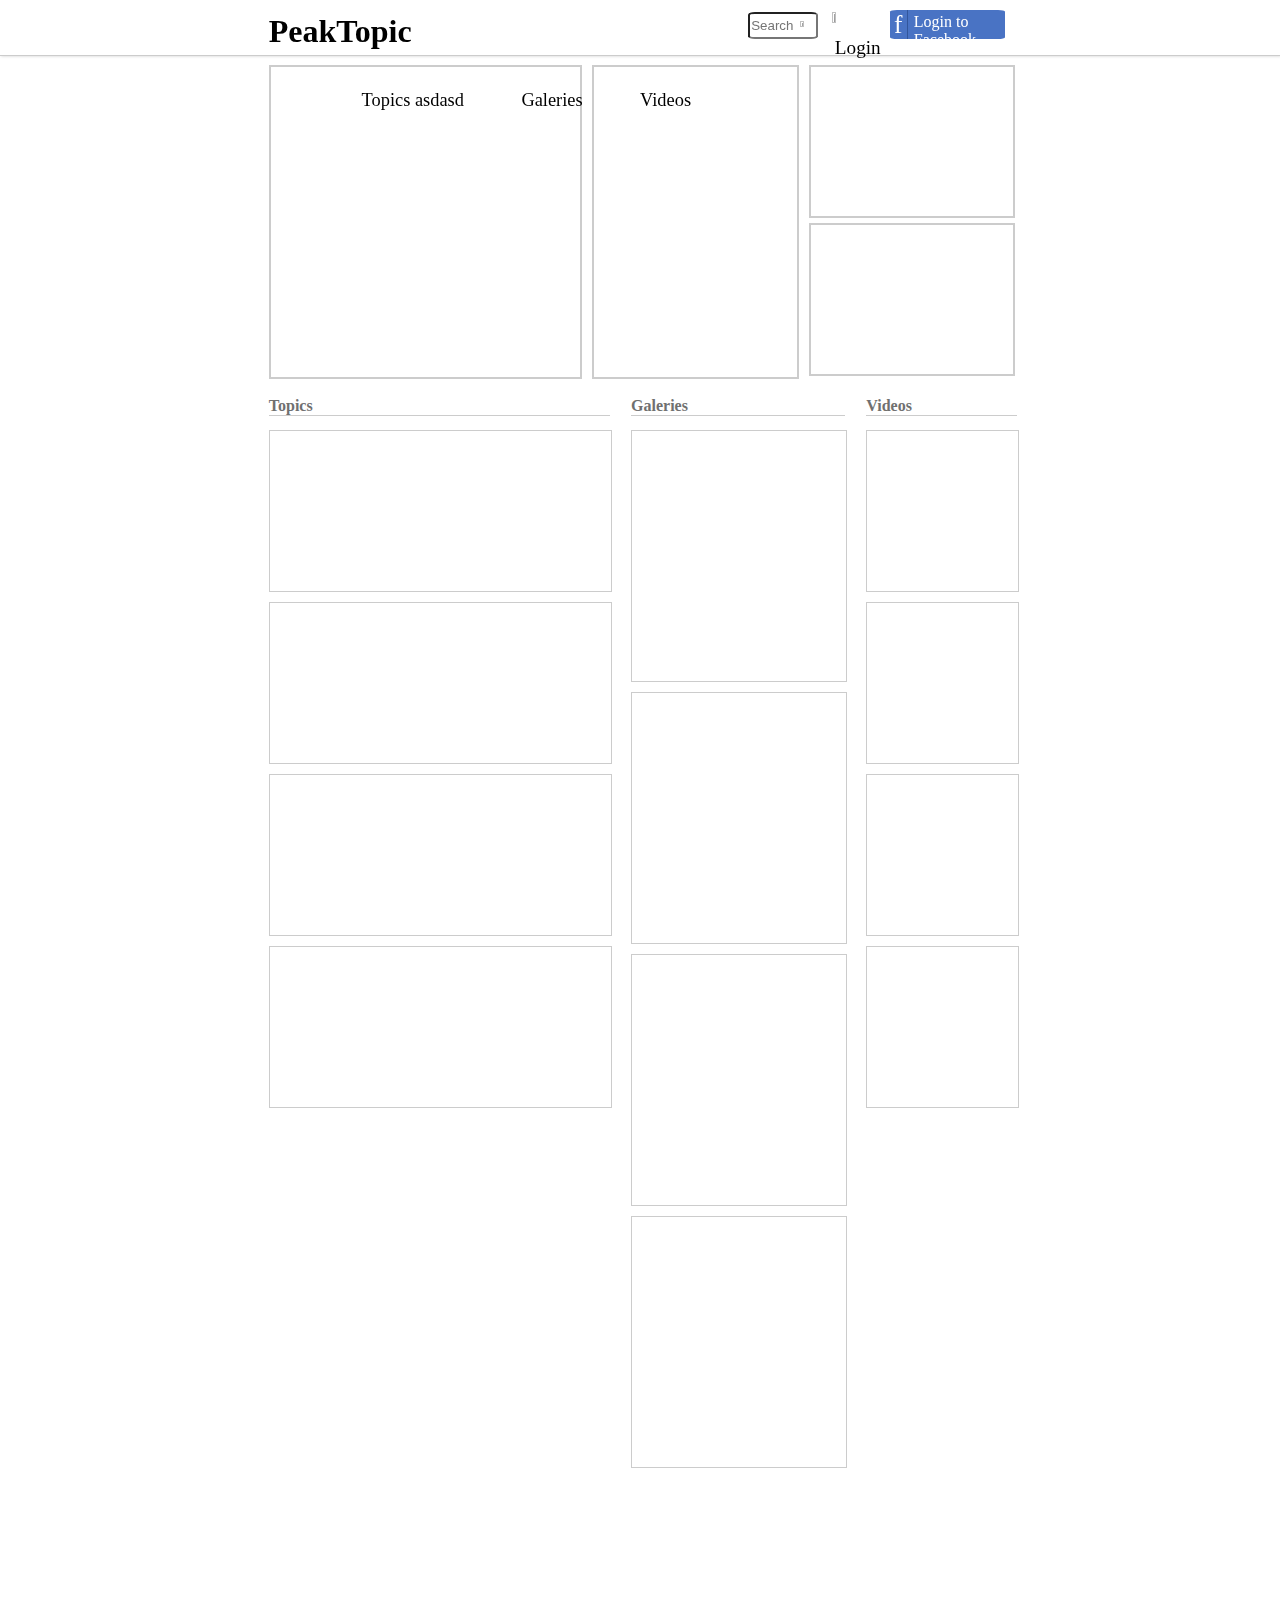
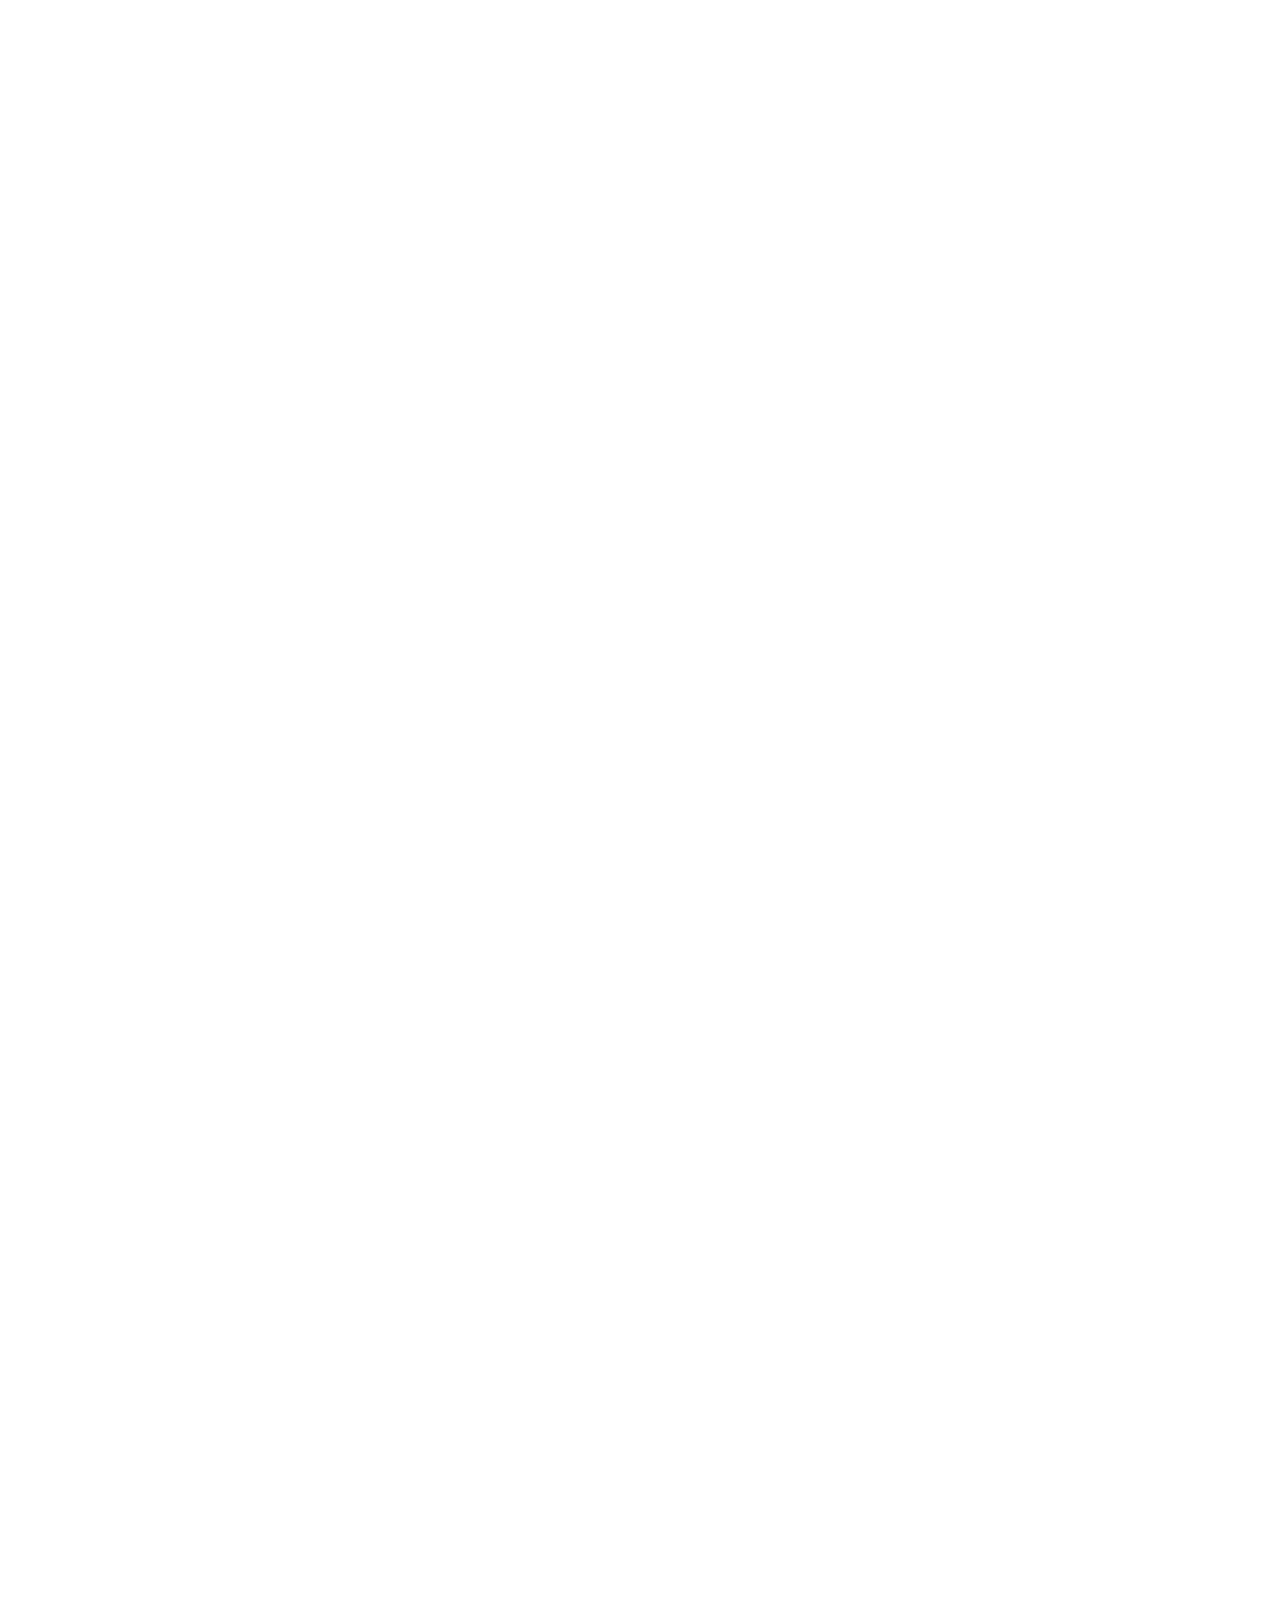
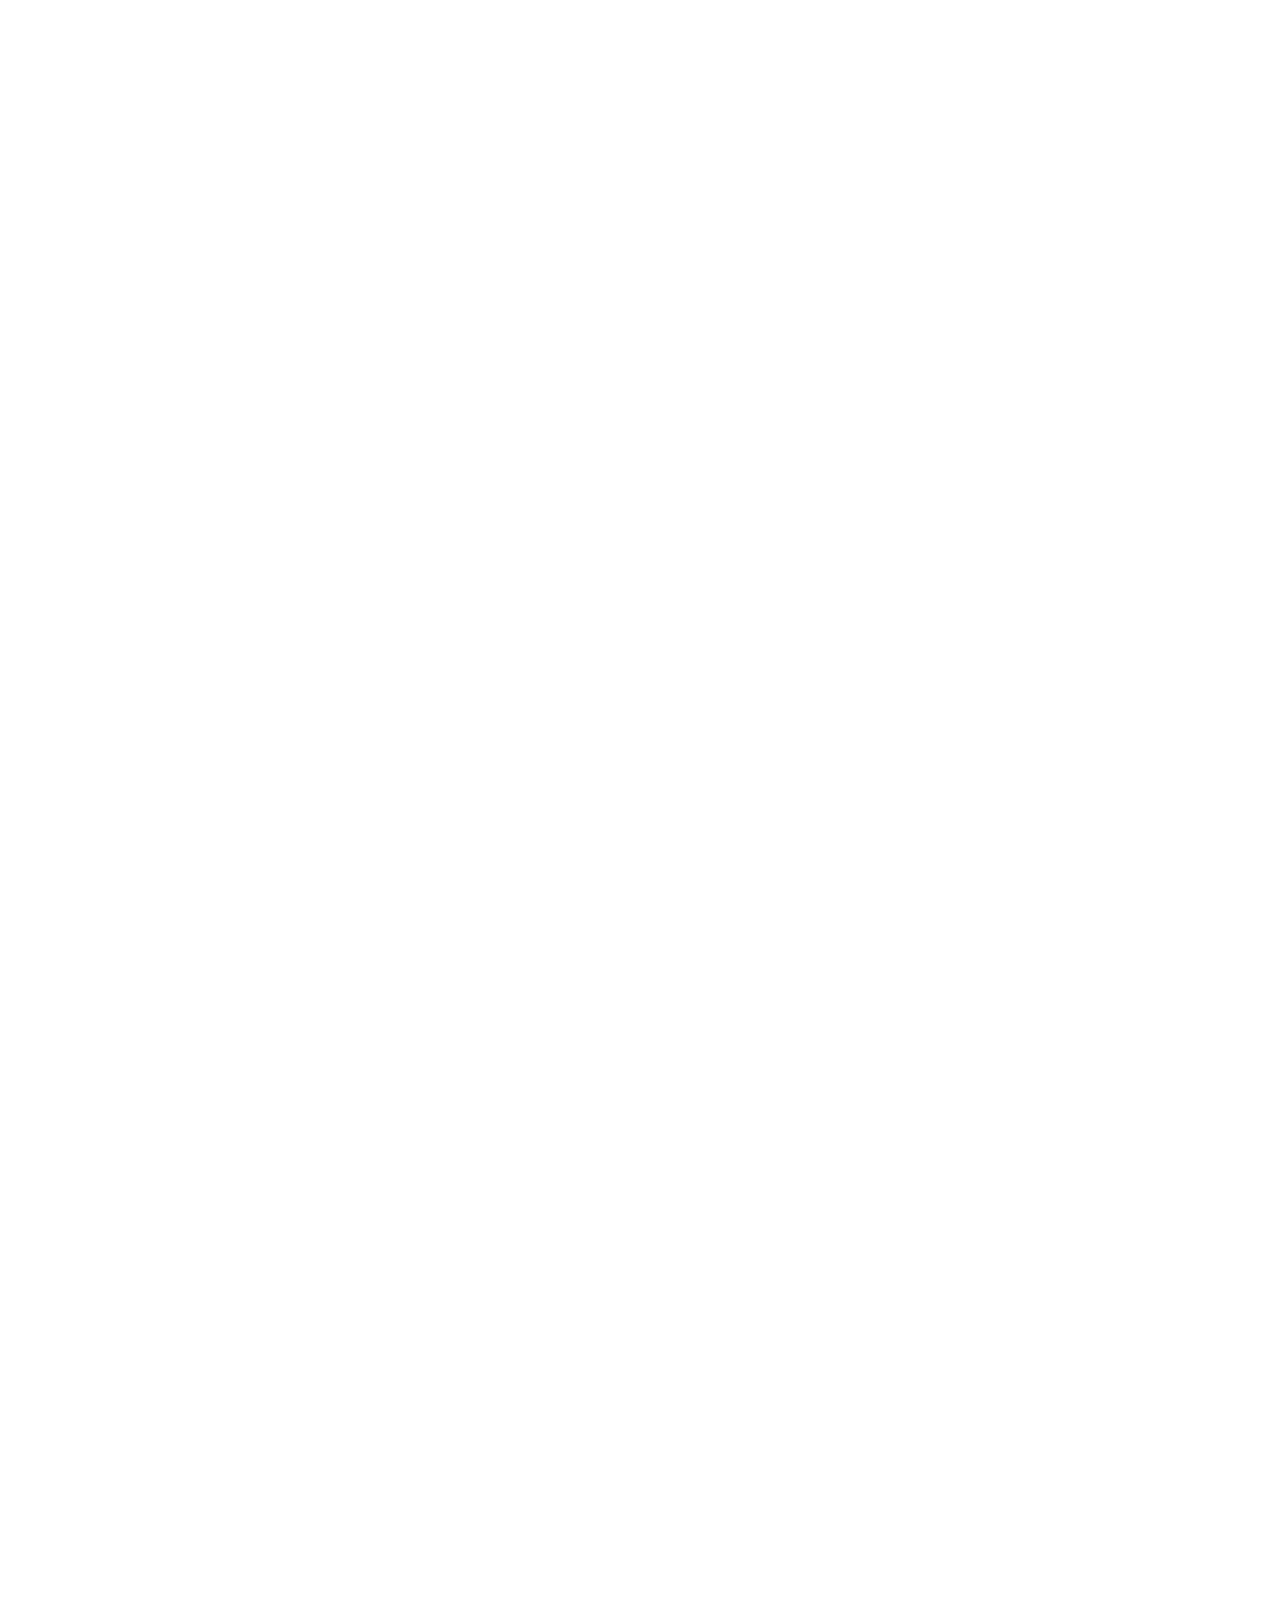
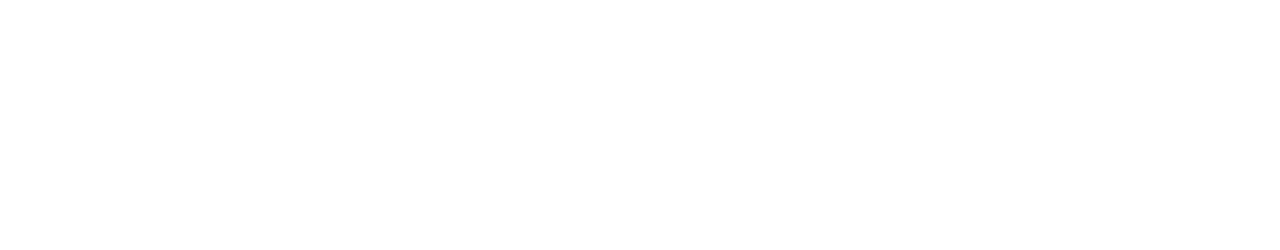
==== index.html @ 60e0b68b "js added" ====
<html>
	<head>
		<link rel="stylesheet" type="text/css" href="css/style.css">
		<script src="js/jquery-1.11.2.min.js" ></script>
		<script>
			$(document).ready(function () {
				$('#topic-1st').mouseover(function(e){
				e.stopPropagation();
					$('#topic-1st-info').slideToggle();
				});		
				$(document).mouseout(function(){		
					if($('#topic-1st-info').is(':visible')) {
						$('#topic-1st-info').slideUp();
					}			 
				});
			});
		</script>
	</head>
	<body>
		<div id="navbar-top">
			<div id="navbar-top-left">
				<div id="navbar-icon">
					<h1>PeakTopic</h1>
				</div>
				<div id="navbar-menu">
					<ul>
						<li>
							Topics asdasd
						</li>
						<li>
							Galeries
						</li>
						<li>
							Videos
						</li>
					</ul>
				</div>
			</div>
			<div id="navbar-top-right">
				<div id="search">
					<input placeholder="Search"></input>
					<img src="OCY/web/img/png/ara.png" />
				</div>
				<div id="login">
					<img src="OCY/web/img/png/login.png" />
					<a>Login</a>
				</div>
				<div id="login-facebook">
					<div id="fb-img">
						f
					</div>
					<div id="fb">
						Login to Facebook
					</div>
				</div>
			</div>
		</div>
		<div id="main">
			<div id="peak-topic">
				<div id="topic-1st-info">
				</div>
				<div id="topic-1st">
				</div>
				<div id="topic-2nd">
				</div>
				<div id="topic-3rd-4th">
					<div id="topic-3rd">
					</div>
					<div id="topic-4th">
					</div>
				</div>
			</div>
			<div id="topics">
				<div id="news">
					<h2 class="topics-main-header">Topics</h2>
					<div class="topics-news-headers">
					</div>
					<div class="topics-news-headers">
					</div>
					<div class="topics-news-headers">
					</div>
					<div class="topics-news-headers">
					</div>
				</div>
				<div id="photos">
					<h2 class="topics-main-header">Galeries</h2>
					<div class="topics-photos-headers">
					</div>
					<div class="topics-photos-headers">
					</div>
					<div class="topics-photos-headers">
					</div>
					<div class="topics-photos-headers">
					</div>
				</div>
				<div id="videos">
					<h2 class="topics-main-header">Videos</h2>
					<div class="topics-videos-headers">
					</div>
					<div class="topics-videos-headers">
					</div>
					<div class="topics-videos-headers">
					</div>
					<div class="topics-videos-headers">
					</div>
				</div>
			</div>
		</div>
	</body>
</html>
---- css/style.css ----
body {
	margin:0;
}
#navbar-top {
	width:100%;
	height:55px;
	position:fixed;
	border-bottom:1px solid #cccccc;
	-webkit-box-shadow: 1px 0 3px rgba(0,0,0,0.2);
	background-color:#ffffff;
	z-index:5;
}
#search img {
	width:1%;
	height:34%;
	position:absolute;
	right:36.5%;
	top:38%;
	cursor:pointer;
}
#navbar-top-right input {
	height:50%;
	width:83%;
	border-radius:10%;
	padding:2%;
}
#navbar-top-left {
	width:30%;
	height:100%;
	margin-left:21%;
	float:left;
}
#navbar-icon {
	float:left;
	margin-top:-2.1%;
	cursor:pointer;
}
#navbar-menu {
	float:left;
	font-size:115%;
}
#navbar-menu ul {
	width:200%;
}
#navbar-menu ul li {
	display:inline-block;
	margin-left:10%;
	cursor:pointer;
}
#navbar-menu ul li:hover {
	color:#cccccc;
}
#navbar-top-right {
	width:30%;
	height:100%;
	float:left;
	margin-top:0.9%;
	margin-left:7.4%;
}
#search {
	float:left;
	height:100%;
	width:22%;
}
#login {
	float:left;
	height:100%;
	width:15%;
	cursor:pointer;
}
#login:hover {
	color:#cccccc;
}
#login img {
	float:left;
	height:45%;
	width:24%;
}
#login a {
	float:left;
	font-size:120%;
	margin-left:5%;
	margin-top:1%;
}
#login-facebook {
	float:left;
	height:54%;
	width:30%;
	border-radius:6%;
	background-color:#4973c4;
	cursor:pointer;
	margin-top:-0.5%;
}
#login-facebook:hover {
	background-color:#466ba0;
}
#fb-img {
	float:left;
	width:15%;
	color:#ffffff;
	border-right:1px solid #32569c;
	font-size:158%;
	text-align:center;
}
#fb {
	float:right;
	width:79%;
	color:#ffffff;
	margin-top:3%;
}
#main {
	top:50px;
	left:21%;
	position:relative;
	width:62%;
	height:5000px;
	z-index:4;
}
#peak-topic {
	width:100%;
	height:330px;
}
#topic-1st {
	width:39%;
	height:310px;
	border:2px solid #cccccc;
	margin:15px 5px 5px 0px;
	float:left;
	position:relative;
}
#topic-1st-info {
	background-color:black;
	height:314px;
	width:464px;
	display:none;
	position:absolute;
	top:15px;
	opacity:0.5;
}
#topic-2nd {
	width:25.5%;
	height:310px;
	border:2px solid #cccccc;
	margin:15px 5px 5px 5px;
	float:left;
	position:relative;
}
#topic-3rd-4th {
	width:25.5%;
	height:310px;
	margin:15px 5px 5px 5px;
	float:left;
	position:relative;
}
#topic-3rd {
	width:100%;
	height:48%;
	border:2px solid #cccccc;
	position:relative;
	margin-bottom:2%;
}
#topic-4th {
	width:100%;
	height:48%;
	border:2px solid #cccccc;
	position:relative;
	margin-top:2.64%;
}
#topics {
	width:100%;
	height:1000px;
}
#news {
	height:100%;
	width:43%;
	float:left;
	margin-left:0px;
	margin-right:20px;
}
#photos {
	height:100%;
	width:27%;
	float:left;
	margin-left:1px;
	margin-right:20px;
}
#videos {
	height:100%;
	width:19%;
	float:left;
	margin-left:1px;
	margin-right:1px;
}
.topics-main-header {
	border-bottom:1px solid #cccccc;
	font-size:100%;
	color:#707070;
	cursor:pointer;
}
.topics-main-header:hover {
	color:black;
}
.topics-news-headers {
	width:100%;
	height:160px;
	border:1px solid #cccccc;
	margin-bottom:10px;
}
.topics-photos-headers {
	width:100%;
	height:250px;
	border:1px solid #cccccc;
	margin-bottom:10px;
}
.topics-videos-headers {
	width:100%;
	height:160px;
	border:1px solid #cccccc;
	margin-bottom:10px;
}
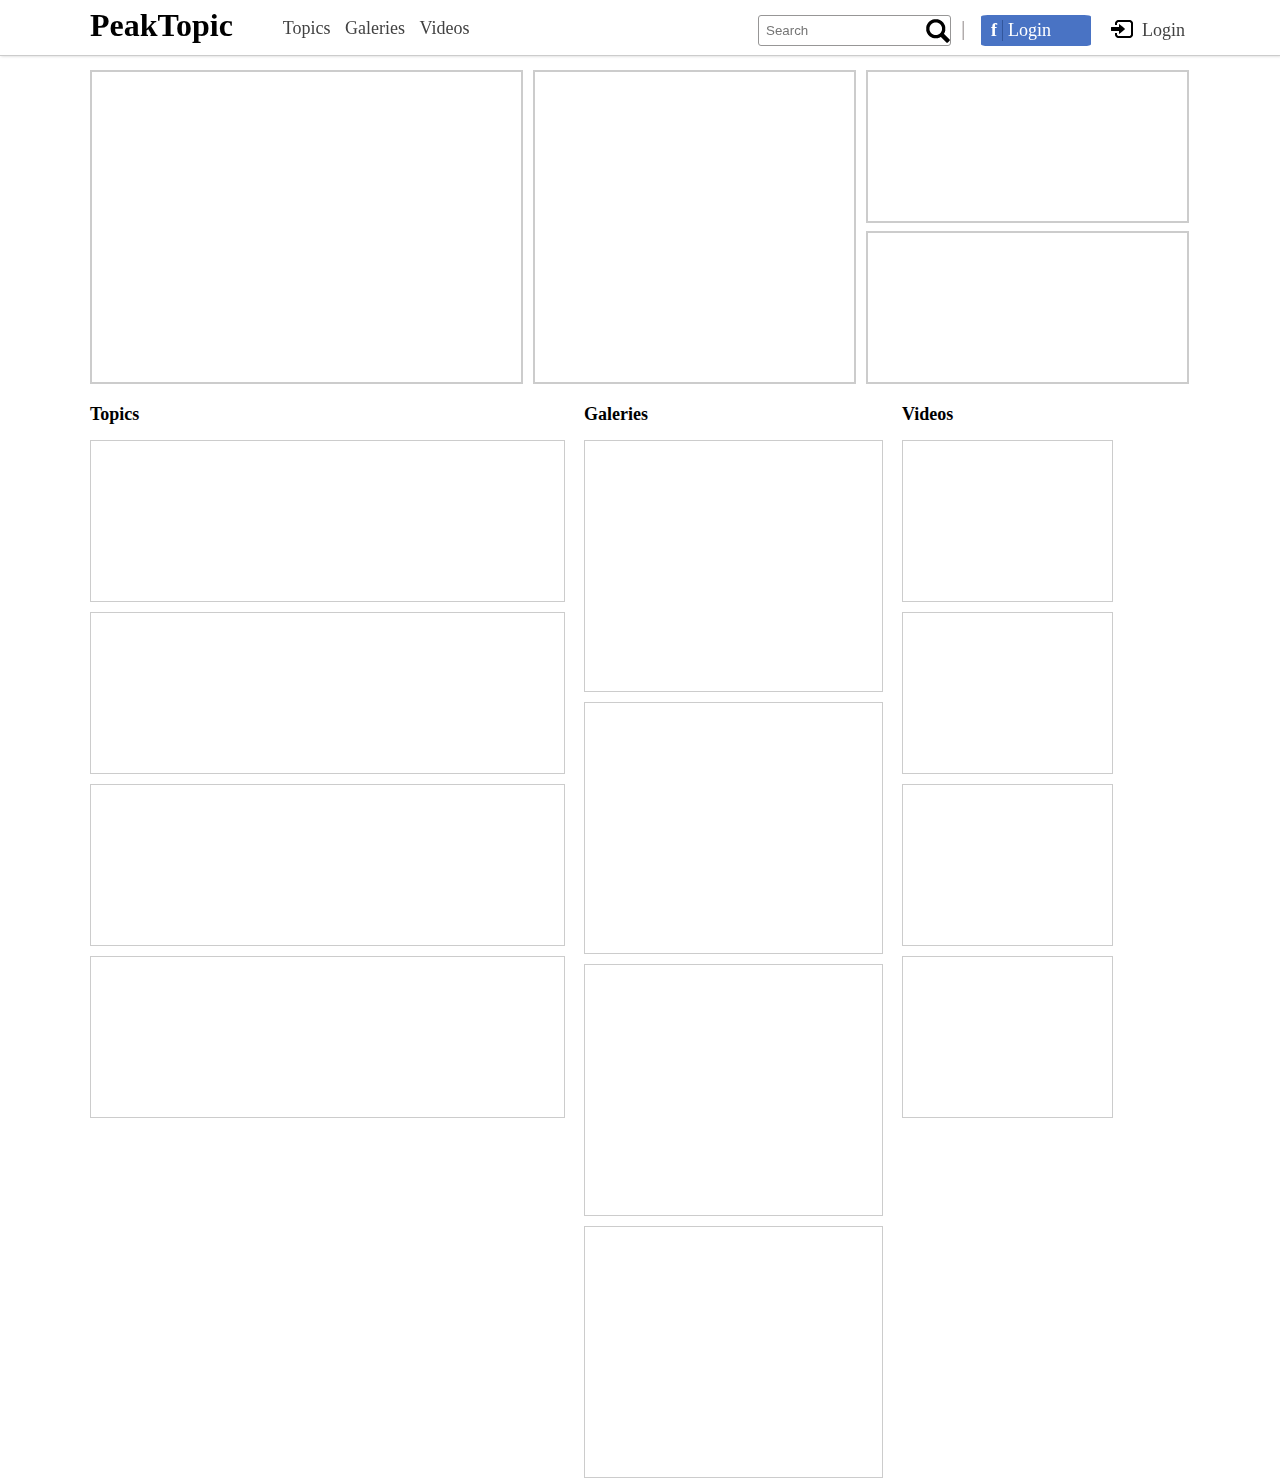
==== commit 1d3135a6: "navigation bar" ====
--- a/index.html
+++ b/index.html
@@ -17,94 +17,89 @@
 		</script>
 	</head>
 	<body>
-		<div id="navbar-top">
-			<div id="navbar-top-left">
-				<div id="navbar-icon">
-					<h1>PeakTopic</h1>
-				</div>
-				<div id="navbar-menu">
-					<ul>
-						<li>
-							Topics asdasd
-						</li>
-						<li>
-							Galeries
-						</li>
-						<li>
-							Videos
-						</li>
-					</ul>
-				</div>
-			</div>
-			<div id="navbar-top-right">
-				<div id="search">
-					<input placeholder="Search"></input>
-					<img src="OCY/web/img/png/ara.png" />
-				</div>
-				<div id="login">
-					<img src="OCY/web/img/png/login.png" />
-					<a>Login</a>
-				</div>
-				<div id="login-facebook">
-					<div id="fb-img">
-						f
+		<div id="navbar-top-container">
+			<div id="navbar-top">
+				<div id="navbar-top-left">
+					<div id="navbar-icon">
+						<h1>PeakTopic</h1>
 					</div>
-					<div id="fb">
-						Login to Facebook
+					<div id="navbar-menu">
+						<ul>
+							<li>Topics</li>
+							<li>Galeries</li>
+							<li>Videos</li>
+						</ul>
 					</div>
 				</div>
+				<div id="navbar-top-right">
+					<div id="login">
+						<div id="lg-img">&nbsp</div>
+						<div id="lg">Login</div>
+					</div>
+					<div id="login-facebook">
+						<div id="fb-img">f</div>
+						<div id="fb">Login</div>						
+					</div>
+					<div id="seperator">
+						<span>|</span>
+					</div>					
+					<div id="search">
+						<input placeholder="Search"></input>
+					</div>					
+				</div>				
 			</div>
+
 		</div>
-		<div id="main">
-			<div id="peak-topic">
-				<div id="topic-1st-info">
-				</div>
-				<div id="topic-1st">
-				</div>
-				<div id="topic-2nd">
-				</div>
-				<div id="topic-3rd-4th">
-					<div id="topic-3rd">
+		<div id="main-container">
+			<div id="main">
+				<div id="head-topics">
+					<div id="topic-1st">
 					</div>
-					<div id="topic-4th">
+					<div id="topic-2nd">
+					</div>
+					<div id="topic-3rd-4th">
+						<div id="topic-3rd">
+						</div>
+						<div id="topic-4th">
+						</div>
 					</div>
 				</div>
-			</div>
-			<div id="topics">
-				<div id="news">
-					<h2 class="topics-main-header">Topics</h2>
-					<div class="topics-news-headers">
+				<div id="topics">
+					<div id="news">
+						<h2>Topics</h2>
+						<div class="topics-news-headers">
+						</div>
+						<div class="topics-news-headers">
+						</div>
+						<div class="topics-news-headers">
+						</div>
+						<div class="topics-news-headers">
+						</div>
 					</div>
-					<div class="topics-news-headers">
+					<div id="photos">
+						<h2>Galeries</h2>
+						<div class="topics-photos-headers">
+						</div>
+						<div class="topics-photos-headers">
+						</div>
+						<div class="topics-photos-headers">
+						</div>
+						<div class="topics-photos-headers">
+						</div>
 					</div>
-					<div class="topics-news-headers">
+					<div id="videos">
+						<h2>Videos</h2>
+						<div class="topics-videos-headers">
+						</div>
+						<div class="topics-videos-headers">
+						</div>
+						<div class="topics-videos-headers">
+						</div>
+						<div class="topics-videos-headers">
+						</div>
 					</div>
-					<div class="topics-news-headers">
-					</div>
-				</div>
-				<div id="photos">
-					<h2 class="topics-main-header">Galeries</h2>
-					<div class="topics-photos-headers">
-					</div>
-					<div class="topics-photos-headers">
-					</div>
-					<div class="topics-photos-headers">
-					</div>
-					<div class="topics-photos-headers">
-					</div>
-				</div>
-				<div id="videos">
-					<h2 class="topics-main-header">Videos</h2>
-					<div class="topics-videos-headers">
-					</div>
-					<div class="topics-videos-headers">
-					</div>
-					<div class="topics-videos-headers">
-					</div>
-					<div class="topics-videos-headers">
-					</div>
-				</div>
-			</div>
-		</div>
+				</div> <!-- end topics -->
+			</div> <!-- end main -->
+		</div> <!-- end main container -->
 	</body>
 </html>--- a/css/style.css
+++ b/css/style.css
@@ -1,7 +1,8 @@
 body {
 	margin:0;
-}
-#navbar-top {
+	font-family: verdana;
+}
+#navbar-top-container {
 	width:100%;
 	height:55px;
 	position:fixed;
@@ -10,113 +11,159 @@
 	background-color:#ffffff;
 	z-index:5;
 }
-#search img {
-	width:1%;
-	height:34%;
-	position:absolute;
-	right:36.5%;
-	top:38%;
-	cursor:pointer;
-}
-#navbar-top-right input {
-	height:50%;
-	width:83%;
-	border-radius:10%;
-	padding:2%;
+#main-container {
+	width:100%;
+	background-color:#ffffff;
+}
+#navbar-top {
+	width:1100px;
+	height: 55px;
+	margin:0 auto;
 }
 #navbar-top-left {
-	width:30%;
-	height:100%;
-	margin-left:21%;
-	float:left;
-}
+	width:45%;
+	height:100%;
+	float:left;
+}
+#navbar-top-right {
+	width:55%;
+	height:100%;
+	float:right;
+    margin-top: 15px;	
+}
+#navbar-top-right span{
+	width:10px;
+	float:right;
+	margin: 0 10px;
+	font-size: 22px;
+	color: #9A9494;
+}
+#search {
+	float:right;
+}
+
+#search input {
+    padding:7px;
+    background-image: url('../img/search.png');
+    background-repeat: no-repeat;
+    background-position: right;
+	border: 1px solid #979696;
+	
+	-webkit-border-radius:3px;
+	-khtml-border-radius:3px;
+	-moz-border-radius:3px;
+	-ms-border-radius:3px;
+	-o-border-radius:3px;
+	border-radius:3px;
+	
+	-webkit-box-shadow:none;
+	-moz-box-shadow:none;
+	box-shadow:none;
+	outline:none;
+	
+	-webkit-transition:all .2s ease;
+	-khtml-transition:all .2s ease;
+	-moz-transition:all .2s ease;
+	-ms-transition:all .2s ease;
+	-o-transition:all .2s ease;
+	transition:all .2s ease;
+	-moz-transition:all .2s ease;
+	-webkit-transition:all .2s ease;
+	-ms-transition:all .2s ease;
+	-o-transition:all .2s ease;	
+	
+}
+
 #navbar-icon {
 	float:left;
-	margin-top:-2.1%;
-	cursor:pointer;
-}
+	cursor:pointer;
+	padding-top: 7px;	
+}
+
+#navbar-icon h1{
+	margin: 0px;
+}
+
 #navbar-menu {
 	float:left;
-	font-size:115%;
+	font-size:18px;
 }
 #navbar-menu ul {
-	width:200%;
+
 }
 #navbar-menu ul li {
-	display:inline-block;
-	margin-left:10%;
-	cursor:pointer;
+	display: inline-block;
+	margin-left: 10px;
+	cursor: pointer;
+	color:#424242;
 }
 #navbar-menu ul li:hover {
-	color:#cccccc;
-}
-#navbar-top-right {
-	width:30%;
-	height:100%;
-	float:left;
-	margin-top:0.9%;
-	margin-left:7.4%;
-}
-#search {
-	float:left;
-	height:100%;
-	width:22%;
-}
+	color:#000;
+}
+
+
 #login {
-	float:left;
-	height:100%;
-	width:15%;
-	cursor:pointer;
+	float:right;
+	cursor:pointer;
+	margin-left:15px;
+	padding:5px;
+	color:#424242;
 }
 #login:hover {
-	color:#cccccc;
-}
-#login img {
-	float:left;
-	height:45%;
-	width:24%;
-}
-#login a {
-	float:left;
-	font-size:120%;
-	margin-left:5%;
-	margin-top:1%;
-}
+	color:#000;
+}
+#lg-img {
+	float:left;	
+	padding: 0 5px;
+    background-image: url('../img/login.png');
+    background-repeat: no-repeat;
+    background-position: left;
+	width: 16px;
+}
+#lg {
+	float:left;		
+	text-align: left;
+	margin-left: 5px;	
+	font-size:18px;
+}
+
 #login-facebook {
-	float:left;
-	height:54%;
-	width:30%;
+	float:right;
+	width:100px;
 	border-radius:6%;
 	background-color:#4973c4;
 	cursor:pointer;
-	margin-top:-0.5%;
+	color:#ffffff;
+	font-size:18px;
+	padding:5px;
 }
 #login-facebook:hover {
 	background-color:#466ba0;
 }
 #fb-img {
-	float:left;
-	width:15%;
-	color:#ffffff;
+	float:left;	
 	border-right:1px solid #32569c;
-	font-size:158%;
 	text-align:center;
+	font-weight: bold;
+	padding: 0px 5px;
 }
 #fb {
-	float:right;
-	width:79%;
-	color:#ffffff;
-	margin-top:3%;
+	float:left;
+	text-align: left;
+	padding-left:5px;
 }
 #main {
-	top:50px;
-	left:21%;
-	position:relative;
-	width:62%;
-	height:5000px;
+	top:55px;
+	position:relative;
+	width:1100px;
+	margin:0 auto;
 	z-index:4;
 }
-#peak-topic {
+
+main h2{
+}
+
+#head-topics {
 	width:100%;
 	height:330px;
 }
@@ -126,32 +173,24 @@
 	border:2px solid #cccccc;
 	margin:15px 5px 5px 0px;
 	float:left;
-	position:relative;
-}
-#topic-1st-info {
-	background-color:black;
-	height:314px;
-	width:464px;
-	display:none;
-	position:absolute;
-	top:15px;
-	opacity:0.5;
-}
+}
+
 #topic-2nd {
-	width:25.5%;
+	width:29%;
 	height:310px;
 	border:2px solid #cccccc;
 	margin:15px 5px 5px 5px;
 	float:left;
 	position:relative;
 }
+
 #topic-3rd-4th {
-	width:25.5%;
+	width:29%;
 	height:310px;
 	margin:15px 5px 5px 5px;
-	float:left;
-	position:relative;
-}
+	float:right;
+}
+
 #topic-3rd {
 	width:100%;
 	height:48%;
@@ -170,6 +209,7 @@
 	width:100%;
 	height:1000px;
 }
+
 #news {
 	height:100%;
 	width:43%;
@@ -217,4 +257,8 @@
 	height:160px;
 	border:1px solid #cccccc;
 	margin-bottom:10px;
+}
+#main h2{
+	font-size:18px;
+	color:#000;
 }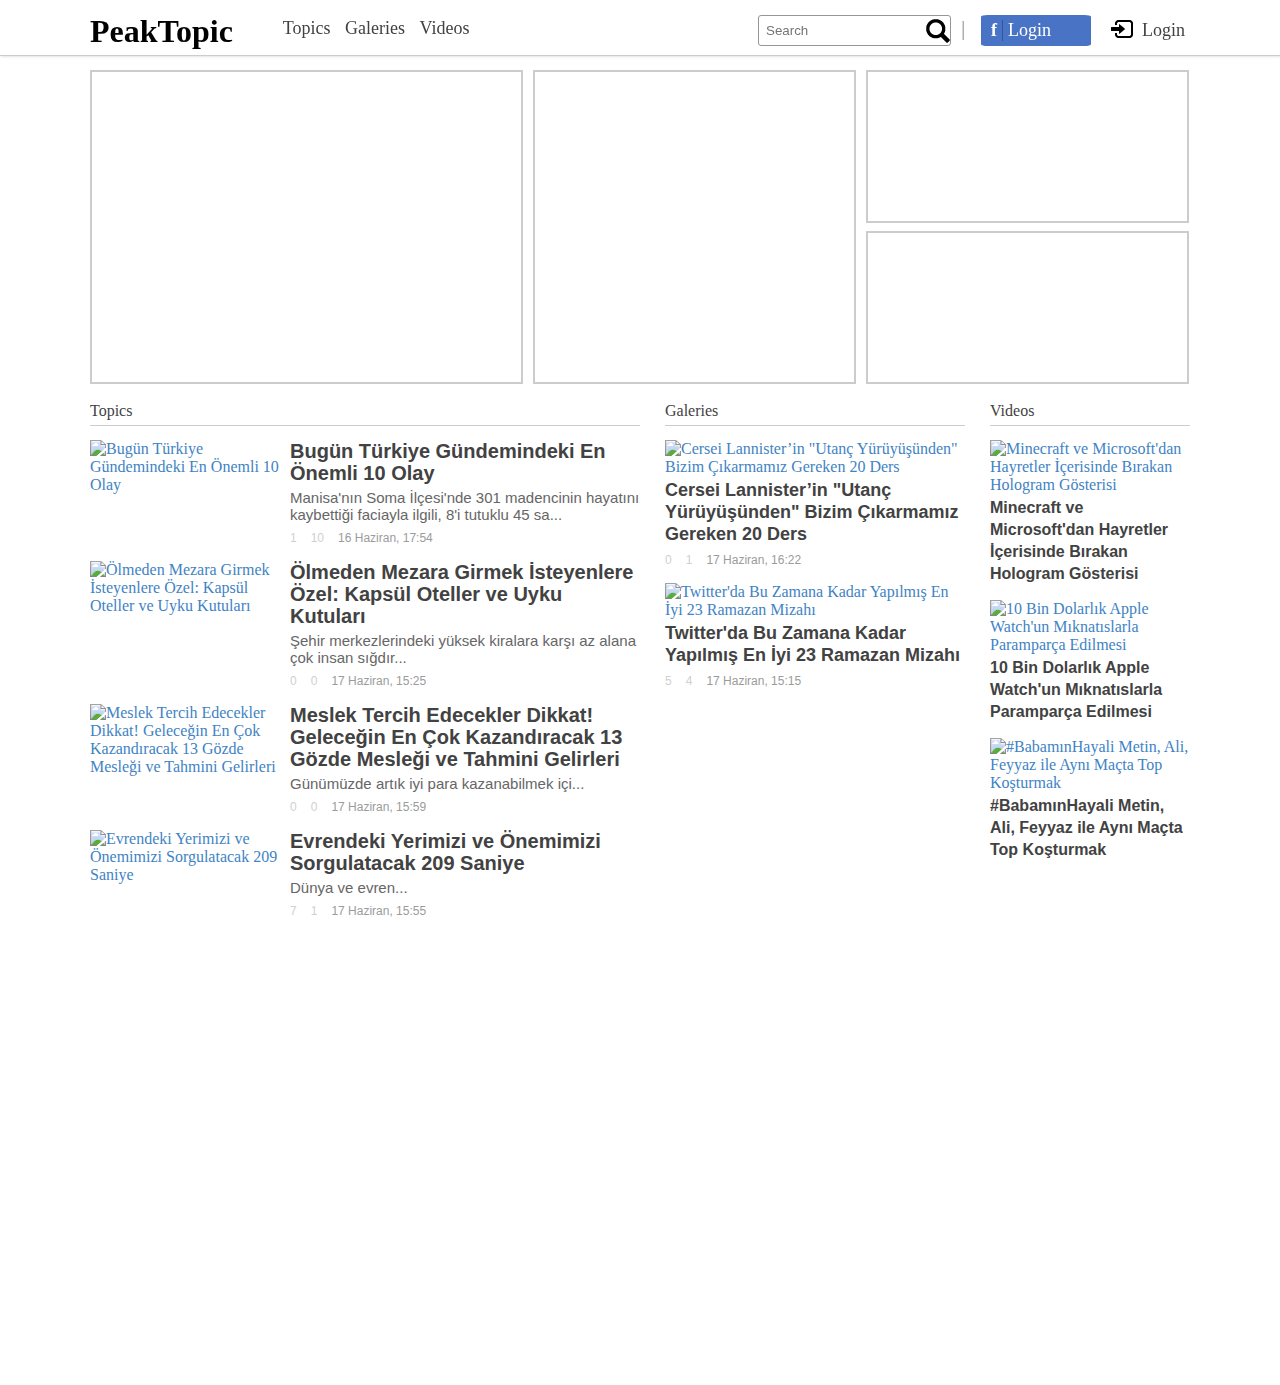
==== commit 1967d32b: "Added content" ====
--- a/index.html
+++ b/index.html
@@ -1,5 +1,15 @@
-<html>
+<!DOCTYPE html>
+<html lang="en-us">
 	<head>
+		<meta http-equiv="Content-Type" content="text/html; charset=utf-8" />
+		<meta http-equiv="cache-control" content="no-cache" />
+		<meta http-equiv="pragma" content="no-cache" />
+		<meta name="keywords" content="" />
+		<meta name="description" content="" />
+		<meta name="author" content="" />
+		<meta name="copyright" content="&copy;" />
+		<meta name="robot" content="noindex, nofollow" />
+		<title>PeakTopic</title>
 		<link rel="stylesheet" type="text/css" href="css/style.css">
 		<script src="js/jquery-1.11.2.min.js" ></script>
 		<script>
@@ -18,7 +28,7 @@
 	</head>
 	<body>
 		<div id="navbar-top-container">
-			<div id="navbar-top">
+			<nav id="navbar-top">
 				<div id="navbar-top-left">
 					<div id="navbar-icon">
 						<h1>PeakTopic</h1>
@@ -47,12 +57,12 @@
 						<input placeholder="Search"></input>
 					</div>					
 				</div>				
-			</div>
+			</nav>
 
 		</div>
 		<div id="main-container">
-			<div id="main">
-				<div id="head-topics">
+			<main id="main">
+				<section id="head-topics">
 					<div id="topic-1st">
 					</div>
 					<div id="topic-2nd">
@@ -63,43 +73,137 @@
 						<div id="topic-4th">
 						</div>
 					</div>
-				</div>
-				<div id="topics">
+				</section>
+				<section id="topics">
 					<div id="news">
 						<h2>Topics</h2>
-						<div class="topics-news-headers">
-						</div>
-						<div class="topics-news-headers">
-						</div>
-						<div class="topics-news-headers">
-						</div>
-						<div class="topics-news-headers">
-						</div>
+						<article data-id="" data-date="" title="">
+							<header>
+								<a href="" title="">
+									<img src="http://img-s2.onedio.com/id-558037c55039ef6f05f73059/rev-0/w-190/h-110/f-jpg/s-3d816834156b9ad7ed4ca61406dc05c9ca899bcb.jpg" style="width: 190px; height: 110px;" alt="Bugün Türkiye Gündemindeki En Önemli 10 Olay" class="">
+									<h5>Bugün Türkiye Gündemindeki En Önemli 10 Olay</h5>
+								</a>
+							</header>
+							<div class="content">
+								<p>Manisa'nın&nbsp;Soma&nbsp;İlçesi'nde 301 madencinin hayatını kaybettiği faciayla ilgili, 8'i tutuklu 45 sa...</p>
+								<aside>
+									<span class="facebook"><i class="fa fa-facebook"></i>1</span>
+									<span class="twitter"><i class="fa fa-twitter"></i>10</span>
+									<time>16 Haziran, 17:54</time>
+								</aside>
+							</div>
+						</article>						
+						<article data-id="" data-date="" title="">
+							<header>
+								<a href="" title="">
+									<img src="http://img-s1.onedio.com/id-5580183fd4d72a5d28cd099e/rev-2/w-190/h-110/o-57x46/f-jpg/s-efae86cbed14753c17347b881e34e8333af3eafa.jpg" style="width: 190px; height: 110px;" alt="Ölmeden Mezara Girmek İsteyenlere Özel: Kapsül Oteller ve Uyku Kutuları" class="">
+									<h5>Ölmeden Mezara Girmek İsteyenlere Özel: Kapsül Oteller ve Uyku Kutuları</h5>
+								</a>
+							</header>
+							<div class="content">
+								<p>Şehir merkezlerindeki yüksek kiralara karşı az alana çok insan sığdır...</p>
+								<aside>
+									<span class="facebook"><i class="fa fa-facebook"></i>0</span>
+									<span class="twitter"><i class="fa fa-twitter"></i>0</span>
+									<time>17 Haziran, 15:25</time>
+								</aside>
+							</div>
+						</article>
+						<article data-id="" data-date="" title="">
+							<header>
+								<a href="" title="">
+									<img src="http://img-s2.onedio.com/id-55816ac5cd4cde252cf57a6b/rev-0/w-190/h-110/f-jpg/s-929c71d6ff7eed1d29f855584761ace402b10b54.jpg" style="width: 190px; height: 110px;" alt="Meslek Tercih Edecekler Dikkat! Geleceğin En Çok Kazandıracak 13 Gözde Mesleği ve Tahmini Gelirleri" class="">
+									<h5>Meslek Tercih Edecekler Dikkat! Geleceğin En Çok Kazandıracak 13 Gözde Mesleği ve Tahmini Gelirleri</h5>
+								</a>
+							</header>
+							<div class="content">
+								<p>Günümüzde artık iyi para kazanabilmek içi...</p>
+								<aside>
+									<span class="facebook"><i class="fa fa-facebook"></i>0</span>
+									<span class="twitter"><i class="fa fa-twitter"></i>0</span>
+									<time>17 Haziran, 15:59</time>
+								</aside>
+							</div>
+						</article>
+						<article data-id="" data-date="" title="">
+							<header>
+								<a href="" title="">
+									<img src="http://img-s2.onedio.com/id-55816d325a701aea5016e007/rev-0/w-190/h-110/f-jpg/s-c1d41caa3ad2851e1b1c46e71729196b74f361a3.jpg" style="width: 190px; height: 110px;" alt="Evrendeki Yerimizi ve Önemimizi Sorgulatacak 209 Saniye" class="">
+									<h5>Evrendeki Yerimizi ve Önemimizi Sorgulatacak 209 Saniye</h5>
+								</a>
+							</header>
+							<div class="content">
+								<p>Dünya ve evren...</p>
+								<aside>
+									<span class="facebook"><i class="fa fa-facebook"></i>7</span>
+									<span class="twitter"><i class="fa fa-twitter"></i>1</span>
+									<time>17 Haziran, 15:55</time>
+								</aside>
+							</div>
+						</article>
 					</div>
 					<div id="photos">
-						<h2>Galeries</h2>
-						<div class="topics-photos-headers">
-						</div>
-						<div class="topics-photos-headers">
-						</div>
-						<div class="topics-photos-headers">
-						</div>
-						<div class="topics-photos-headers">
-						</div>
+						<h2>Galeries</h2>						
+						<article data-id="" data-date="" title="">
+							<header>
+								<a href="" title="">
+									<img src="http://img-s2.onedio.com/id-55816a1c1012b9dc2bf2e3f9/rev-0/w-300/h-150/f-jpg/s-7bb35f37af793a458a4270c093894d904b863470.jpg" style="width: 300px; height: 150px;" alt="Cersei Lannister’in &quot;Utanç Yürüyüşünden&quot; Bizim Çıkarmamız Gereken 20 Ders" class="">
+									<h5>Cersei Lannister’in "Utanç Yürüyüşünden" Bizim Çıkarmamız Gereken 20 Ders</h5>
+								</a>
+							</header>
+							<div class="content">
+								<aside>
+									<span class="facebook"><i class="fa fa-facebook"></i>0</span>
+									<span class="twitter"><i class="fa fa-twitter"></i>1</span>
+									<time>17 Haziran, 16:22</time>
+								</aside>
+							</div>
+						</article>
+						<article data-id="" data-date="" title="">
+							<header>
+								<a href="" title="">
+									<img src="http://img-s2.onedio.com/id-5581606460dfe2d82609ef45/rev-1/w-300/h-150/o-20x35/f-jpg/s-4dcd17035c38ffe2a018688d2db96d0a2d7bd959.jpg" style="width: 300px; height: 150px;" alt="Twitter'da Bu Zamana Kadar Yapılmış  En İyi 23 Ramazan Mizahı" class="">
+									<h5>Twitter'da Bu Zamana Kadar Yapılmış  En İyi 23 Ramazan Mizahı</h5>
+								</a>
+							</header>
+							<div class="content">
+								<aside>
+									<span class="facebook"><i class="fa fa-facebook"></i>5</span>
+									<span class="twitter"><i class="fa fa-twitter"></i>4</span>
+									<time>17 Haziran, 15:15</time>
+								</aside>
+							</div>
+						</article>
 					</div>
 					<div id="videos">
 						<h2>Videos</h2>
-						<div class="topics-videos-headers">
-						</div>
-						<div class="topics-videos-headers">
-						</div>
-						<div class="topics-videos-headers">
-						</div>
-						<div class="topics-videos-headers">
-						</div>
-					</div>
-				</div> <!-- end topics -->
-			</div> <!-- end main -->
+						<article data-id="" data-date="" title="">
+							<header>
+								<a href="" title="">
+									<img src="http://img-s2.onedio.com/id-55806b472ef064f6140776e1/rev-0/w-200/h-100/f-jpg/s-921ba721fe37255aecb2e798f5a3bab6478e8b45.jpg" style="width: 200px; height: 100px;" alt="Minecraft ve Microsoft'dan Hayretler İçerisinde Bırakan Hologram Gösterisi" class="">
+									<h5>Minecraft ve Microsoft'dan Hayretler İçerisinde Bırakan Hologram Gösterisi</h5>
+								</a>
+							</header>
+						</article>
+						<article data-id="" data-date="" title="">
+							<header>
+								<a href="" title="">
+									<img src="http://img-s2.onedio.com/id-55806d89d933060215acf033/rev-0/w-200/h-100/f-jpg/s-04afeb6cbc345f9f34e5389345c984be3b8ff0b4.jpg" style="width: 200px; height: 100px;" alt="10 Bin Dolarlık Apple Watch'un Mıknatıslarla Paramparça Edilmesi" class="">
+									<h5>10 Bin Dolarlık Apple Watch'un Mıknatıslarla Paramparça Edilmesi</h5>
+								</a>
+							</header>
+						</article>
+						<article data-id="" data-date="" title="">
+							<header>
+								<a href="" title="">
+									<img src="http://img-s1.onedio.com/id-557b27f741c608c955b83e88/rev-0/w-200/h-100/f-jpg/s-0a539dc59a302c80981f35c3949dab3b82071d71.jpg" style="width: 200px; height: 100px;" alt="#BabamınHayali Metin, Ali, Feyyaz ile Aynı Maçta Top Koşturmak" class="">
+									<h5>#BabamınHayali Metin, Ali, Feyyaz ile Aynı Maçta Top Koşturmak</h5>
+								</a>
+							</header>
+						</article>
+					</div>
+				</section> <!-- end topics -->
+			</main> <!-- end main -->
 		</div> <!-- end main container -->
 	</body>
 </html>--- a/css/style.css
+++ b/css/style.css
@@ -77,7 +77,7 @@
 #navbar-icon {
 	float:left;
 	cursor:pointer;
-	padding-top: 7px;	
+	margin-top: 13px;	
 }
 
 #navbar-icon h1{
@@ -209,56 +209,137 @@
 	width:100%;
 	height:1000px;
 }
-
+#topics h2{
+	font-size:16px;
+	border-bottom: 1px solid #cccccc;
+	padding-bottom:5px;
+	color: #424242;
+	font-weight: normal;
+}
 #news {
-	height:100%;
-	width:43%;
+	width:550px;
 	float:left;
 	margin-left:0px;
-	margin-right:20px;
+}
+#news article {  
+  padding-left: 200px;
+  width: 350px;
+  margin-bottom:15px;
+}
+#news article a{
+  color: #4183c4;
+  text-decoration: none;
+  line-height: inherit;
+  font-weight: inherit;
+}
+#news article img{
+  float: left;
+  margin-left: -200px;
+}
+#news article a h5{
+  font-size: 20px;
+  line-height: 22px;
+  font-family: "PT Sans", "Open Sans", "Helvetic Neue", sans-serif;
+  font-weight: bold;
+  color: #424242;
+  margin-top: 3px;
+  margin-bottom: 5px;
+}
+#news article p{
+  font-family: "PT Sans","Open Sans","Helvetica Neue",sans-serif;
+  color: #666;
+  font-size: 15px;
+  -webkit-margin-before: 0;
+  -webkit-margin-after: 0;
+}
+#news aside {
+	margin-top: 5px;
+}
+#news aside span {
+  display: inline-block;
+  color: #d0d0d0;
+  font-family: "PT Sans","Open Sans","Helvetica Neue",sans-serif;
+  font-size: 12px;
+  margin-right: 10px;
+}
+#news aside time {
+  color: #9b9b9b;
+  font-family: "PT Sans","Open Sans","Helvetica Neue",sans-serif;
+  font-size: 12px;
 }
 #photos {
-	height:100%;
-	width:27%;
-	float:left;
-	margin-left:1px;
-	margin-right:20px;
+	width:300px;
+	float:left;
+	margin-left:25px;
+}
+#photos article {  
+  margin-bottom:15px;
+}
+#photos article a{
+  color: #4183c4;
+  text-decoration: none;
+  line-height: inherit;
+  font-weight: inherit;
+}
+#photos article a h5{
+  font-size: 18px;
+  line-height: 22px;
+  font-family: "PT Sans", "Open Sans", "Helvetic Neue", sans-serif;
+  font-weight: bold;
+  color: #424242;
+  margin-top: 3px;
+  margin-bottom: 5px;
+}
+#photos aside {
+  margin-top: 5px;
+}
+#photos aside span {
+  display: inline-block;
+  color: #d0d0d0;
+  font-family: "PT Sans","Open Sans","Helvetica Neue",sans-serif;
+  font-size: 12px;
+  margin-right: 10px;
+}
+#photos aside time {
+  color: #9b9b9b;
+  font-family: "PT Sans","Open Sans","Helvetica Neue",sans-serif;
+  font-size: 12px;
 }
 #videos {
-	height:100%;
-	width:19%;
-	float:left;
-	margin-left:1px;
-	margin-right:1px;
-}
-.topics-main-header {
-	border-bottom:1px solid #cccccc;
-	font-size:100%;
-	color:#707070;
-	cursor:pointer;
-}
-.topics-main-header:hover {
-	color:black;
-}
-.topics-news-headers {
-	width:100%;
-	height:160px;
-	border:1px solid #cccccc;
-	margin-bottom:10px;
-}
-.topics-photos-headers {
-	width:100%;
-	height:250px;
-	border:1px solid #cccccc;
-	margin-bottom:10px;
-}
-.topics-videos-headers {
-	width:100%;
-	height:160px;
-	border:1px solid #cccccc;
-	margin-bottom:10px;
-}
-#main h2{
-	font-size:18px;
-	color:#000;
+  width:200px;
+  float:right;
+  margin-left:10px;
+}
+#videos article {  
+  margin-bottom:15px;
+}
+#videos article a{
+  color: #4183c4;
+  text-decoration: none;
+  line-height: inherit;
+  font-weight: inherit;
+}
+#videos article a h5{
+  font-size: 16px;
+  line-height: 22px;
+  font-family: "PT Sans", "Open Sans", "Helvetic Neue", sans-serif;
+  font-weight: bold;
+  color: #424242;
+  margin-top: 3px;
+  margin-bottom: 5px;
+}
+#videos aside {
+	margin-top: 5px;
+}
+#videos aside span {
+  display: inline-block;
+  color: #d0d0d0;
+  font-family: "PT Sans","Open Sans","Helvetica Neue",sans-serif;
+  font-size: 12px;
+  margin-right: 10px;
+}
+#videos aside time {
+  color: #9b9b9b;
+  font-family: "PT Sans","Open Sans","Helvetica Neue",sans-serif;
+  font-size: 12px;
 }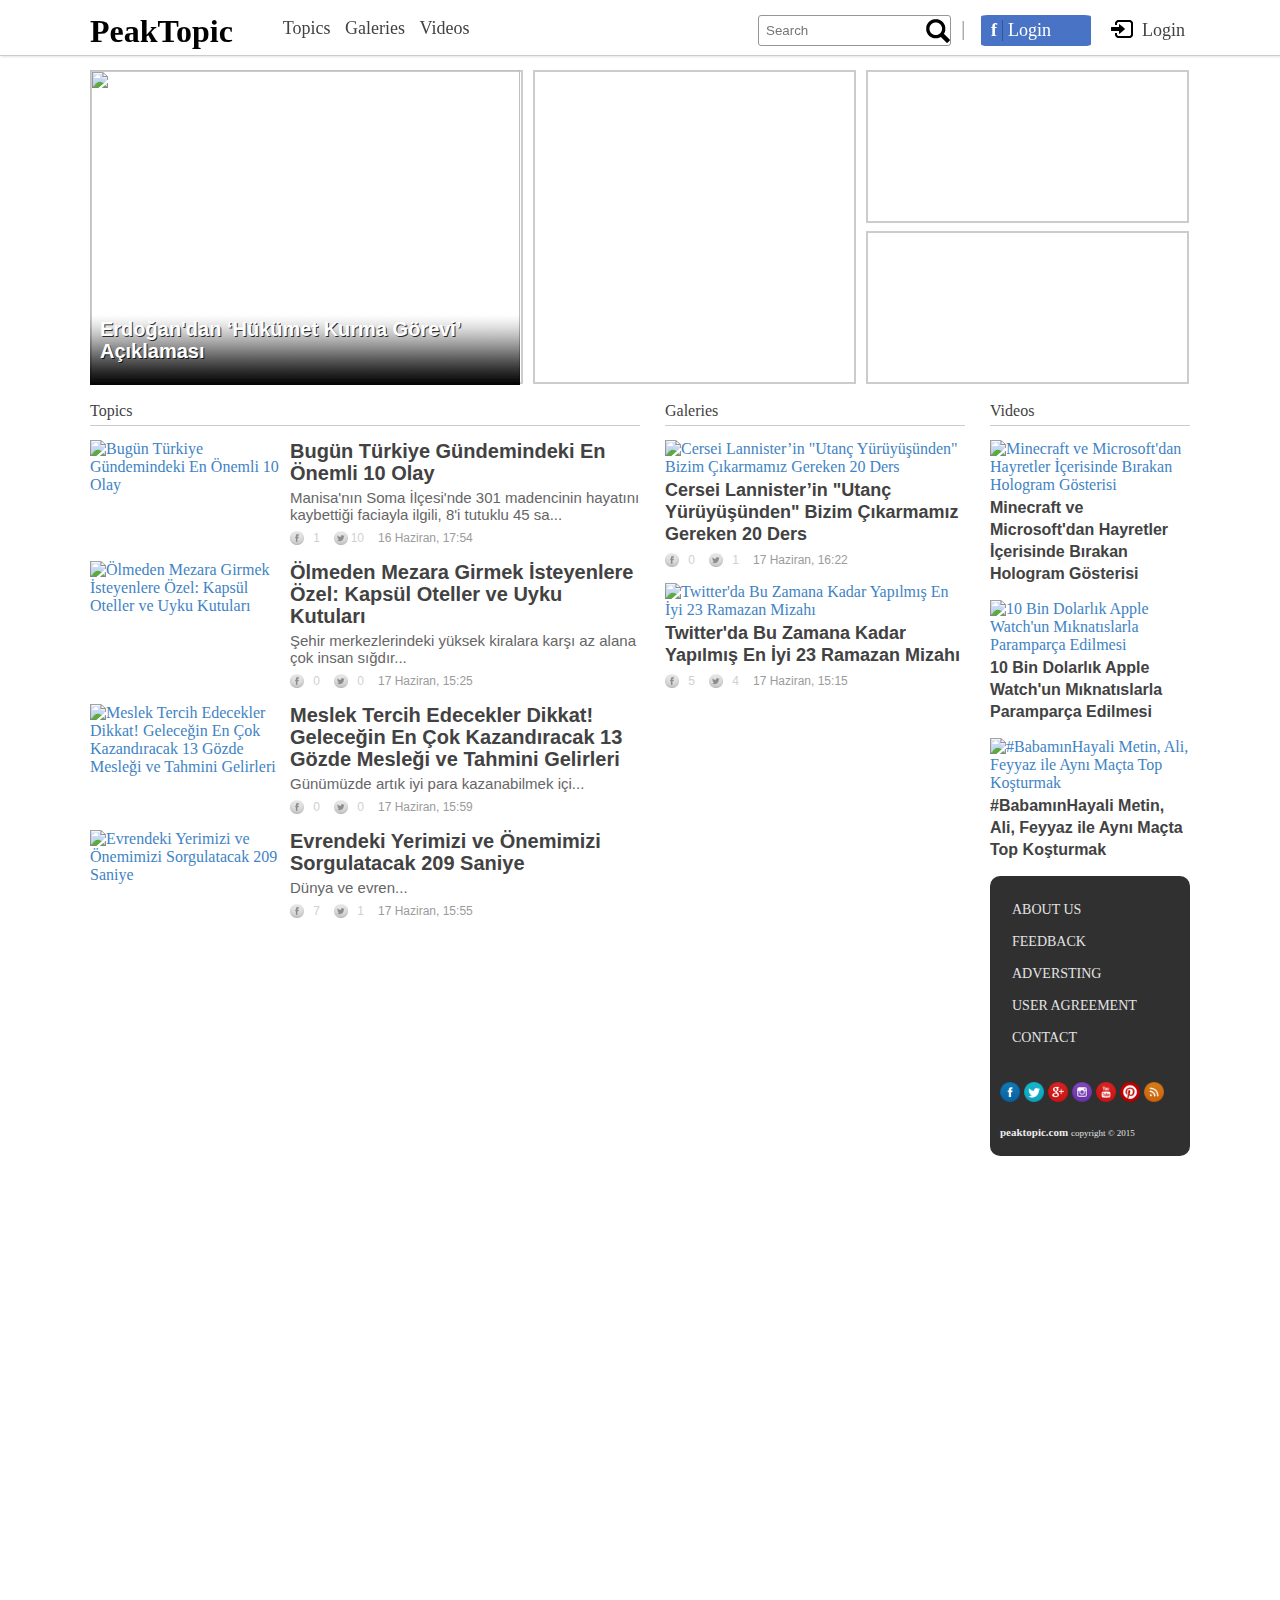
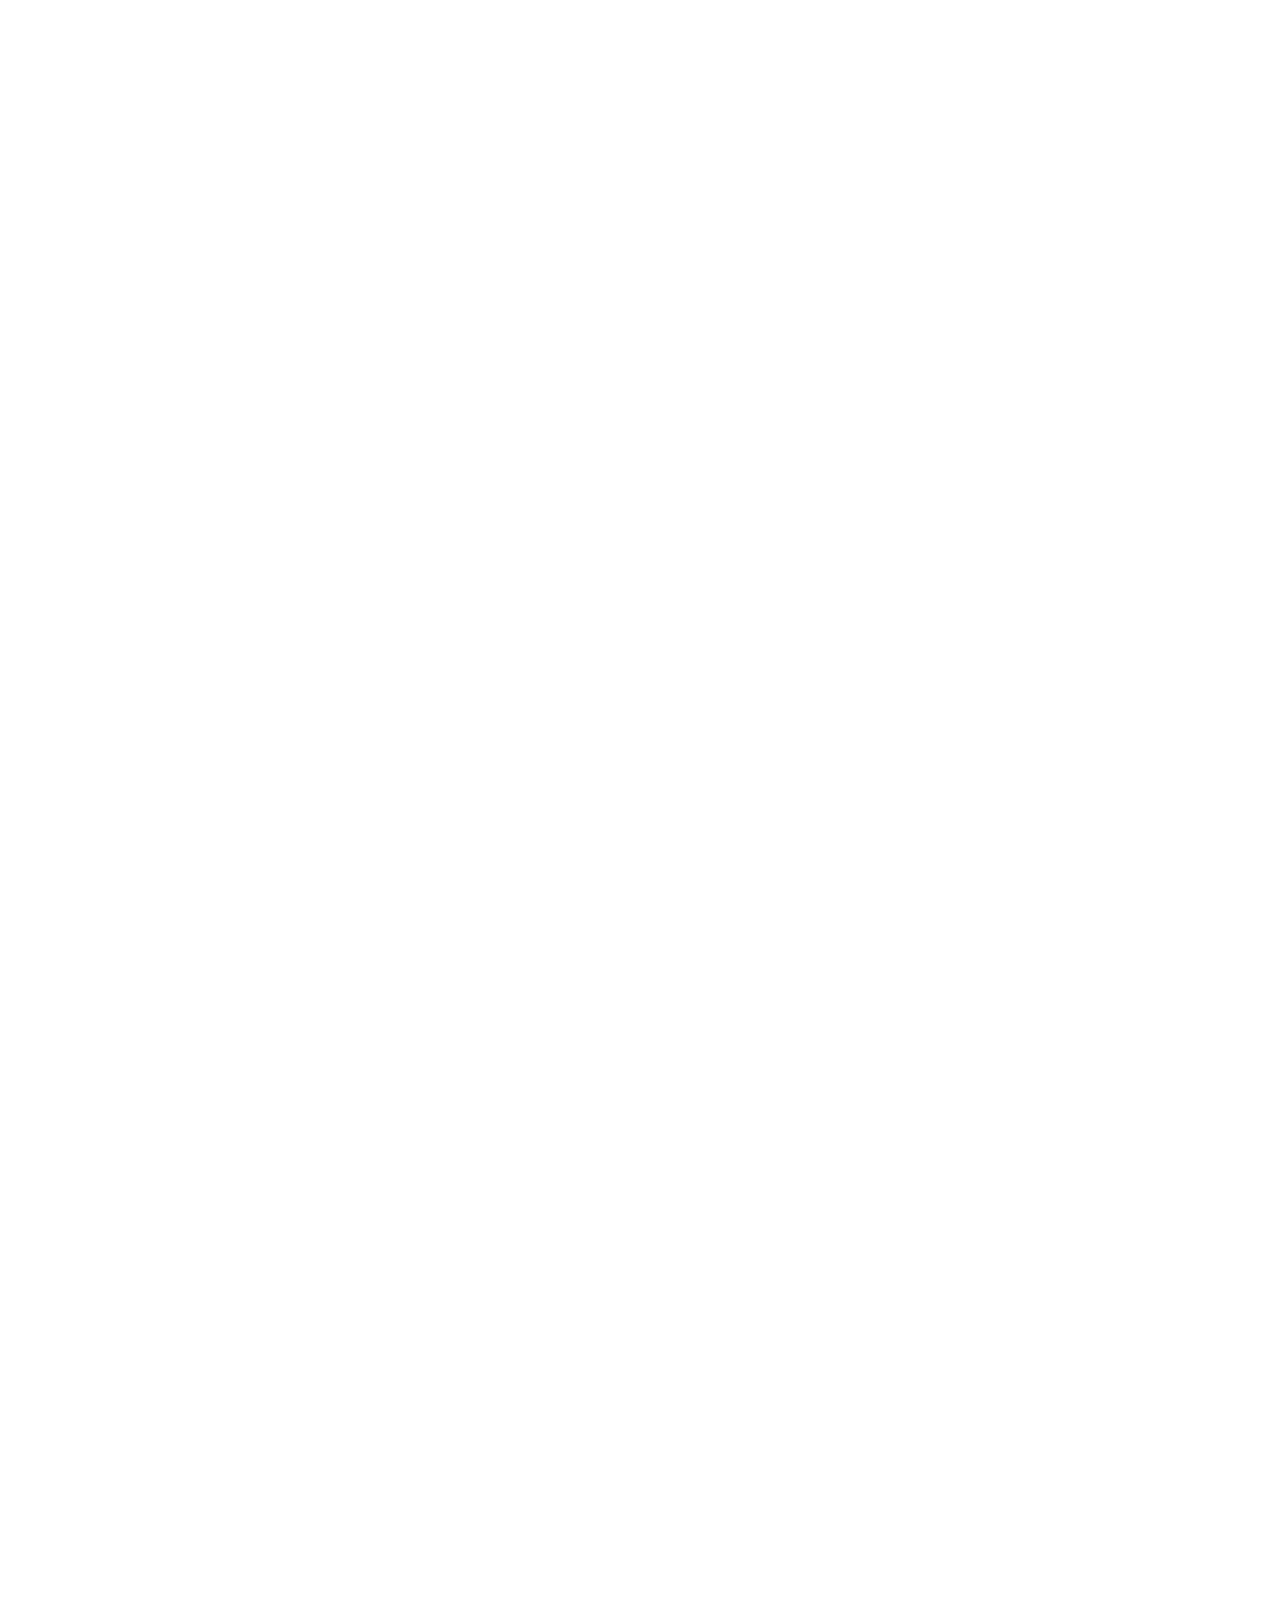
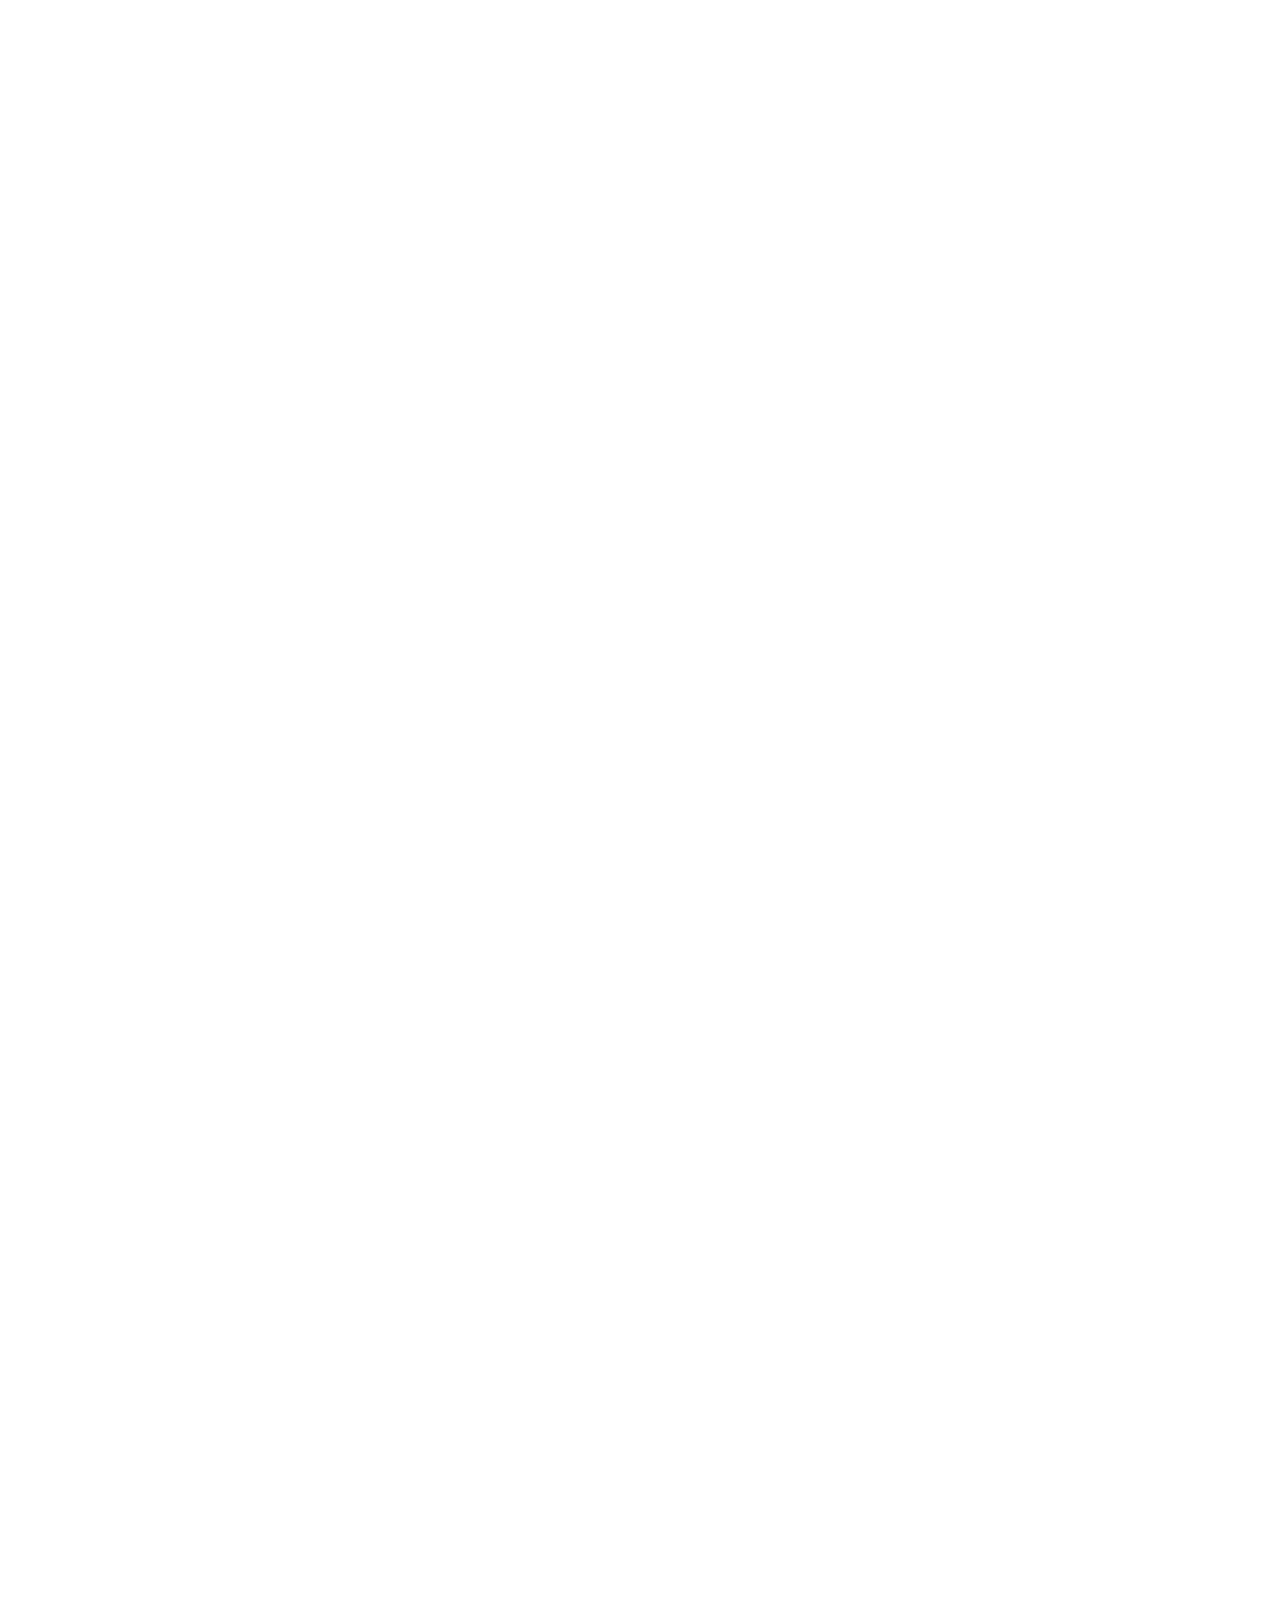
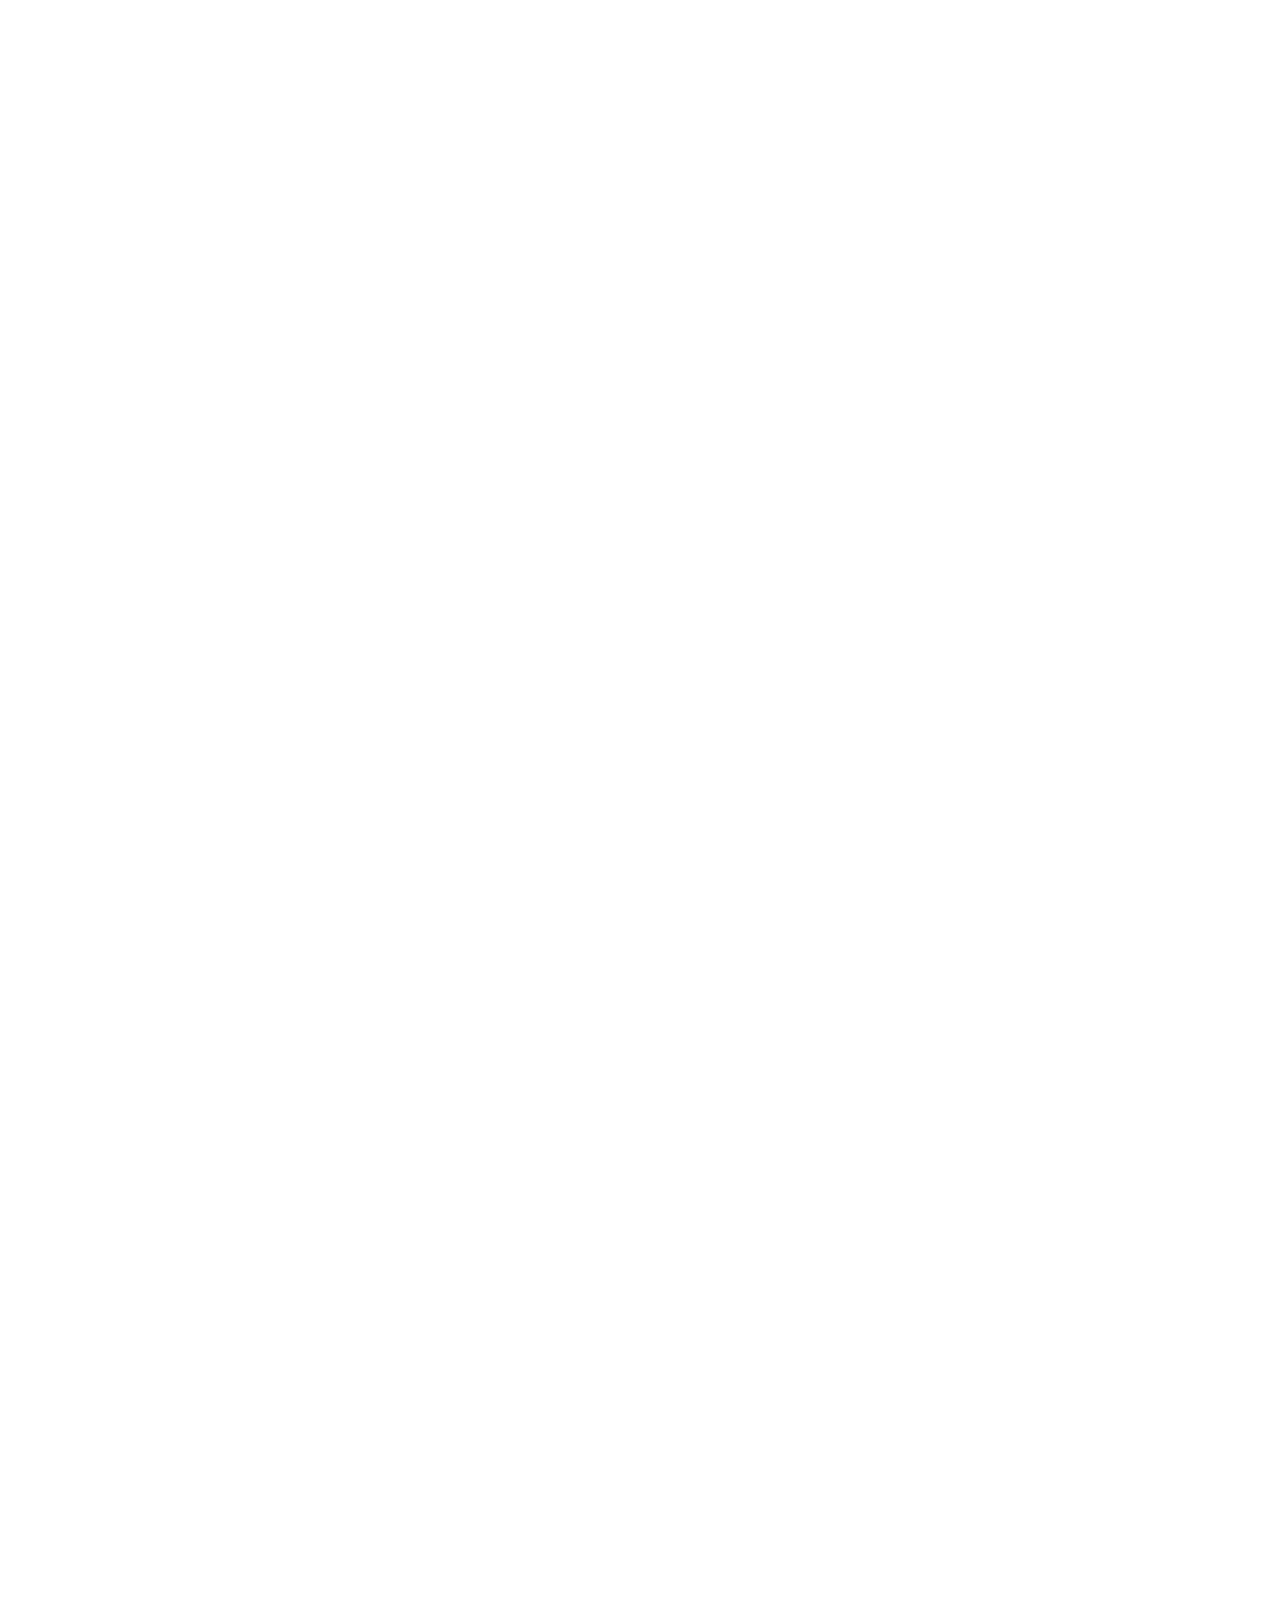
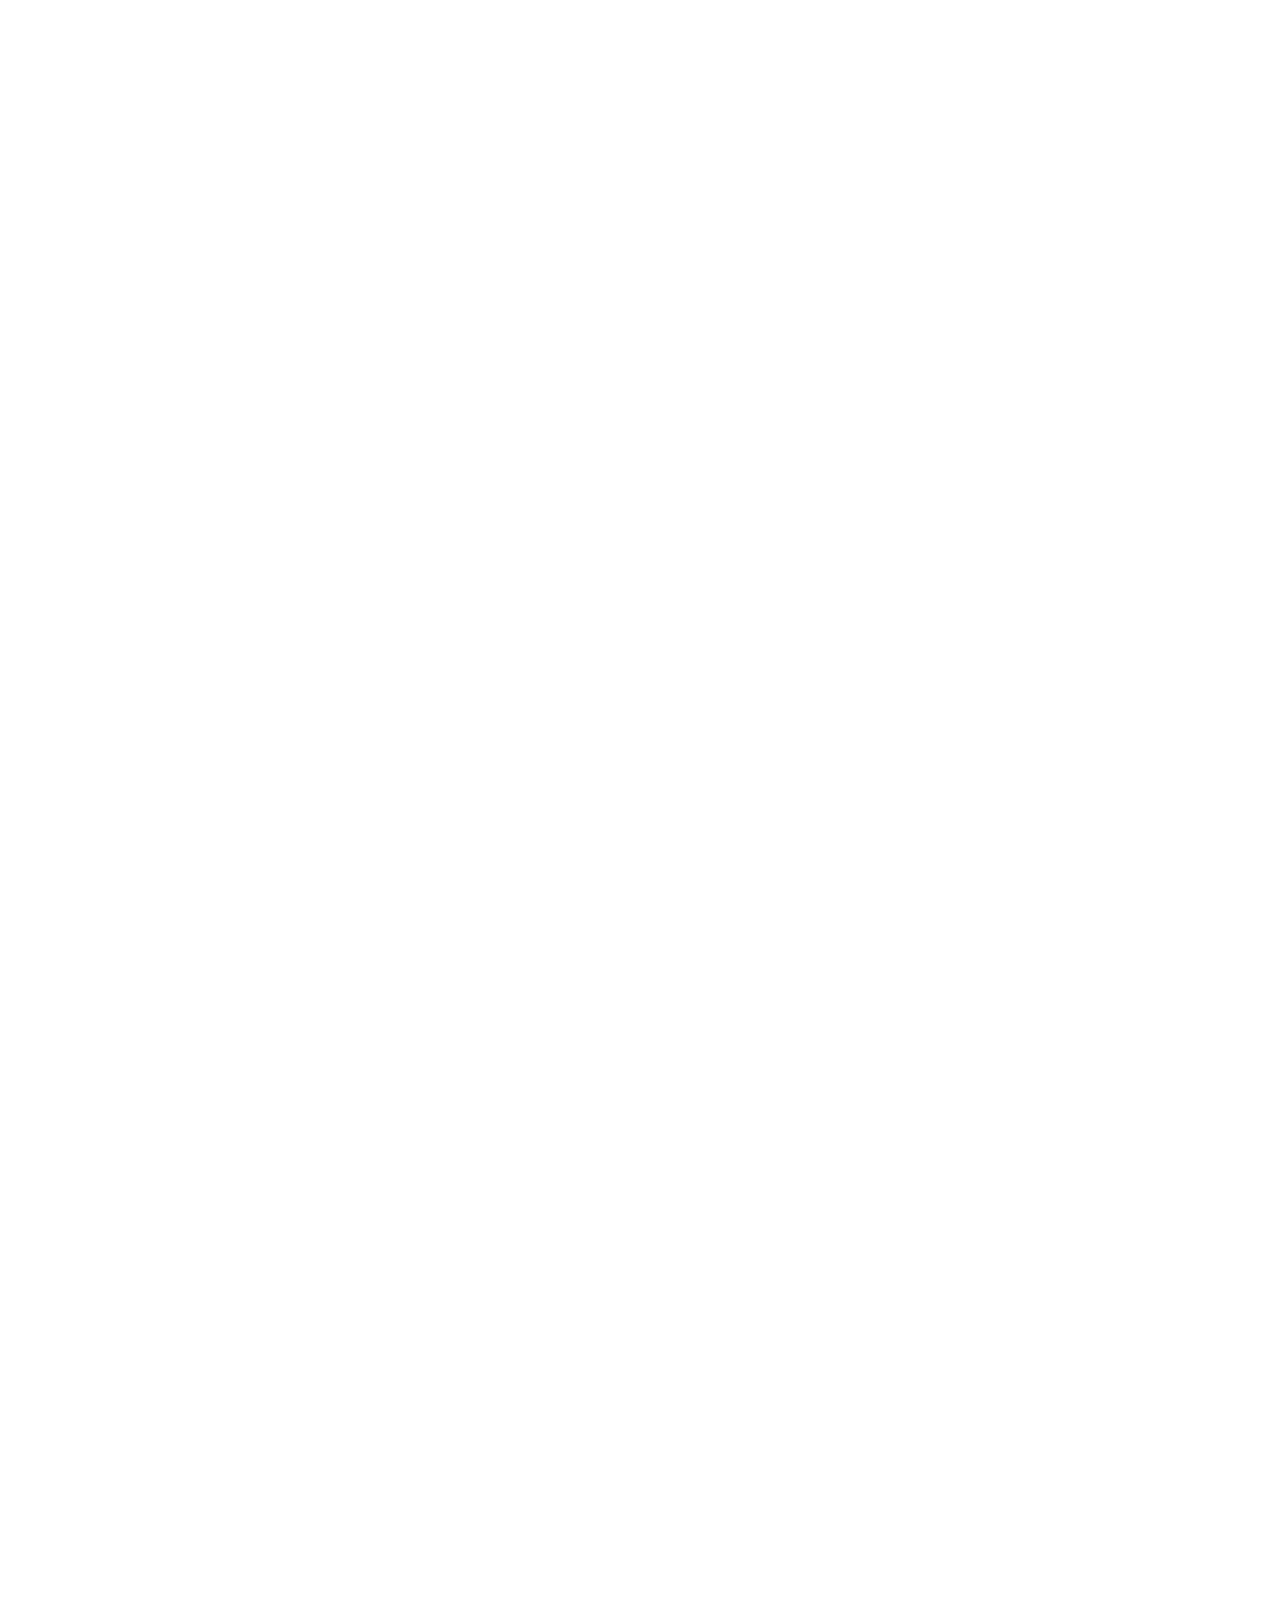
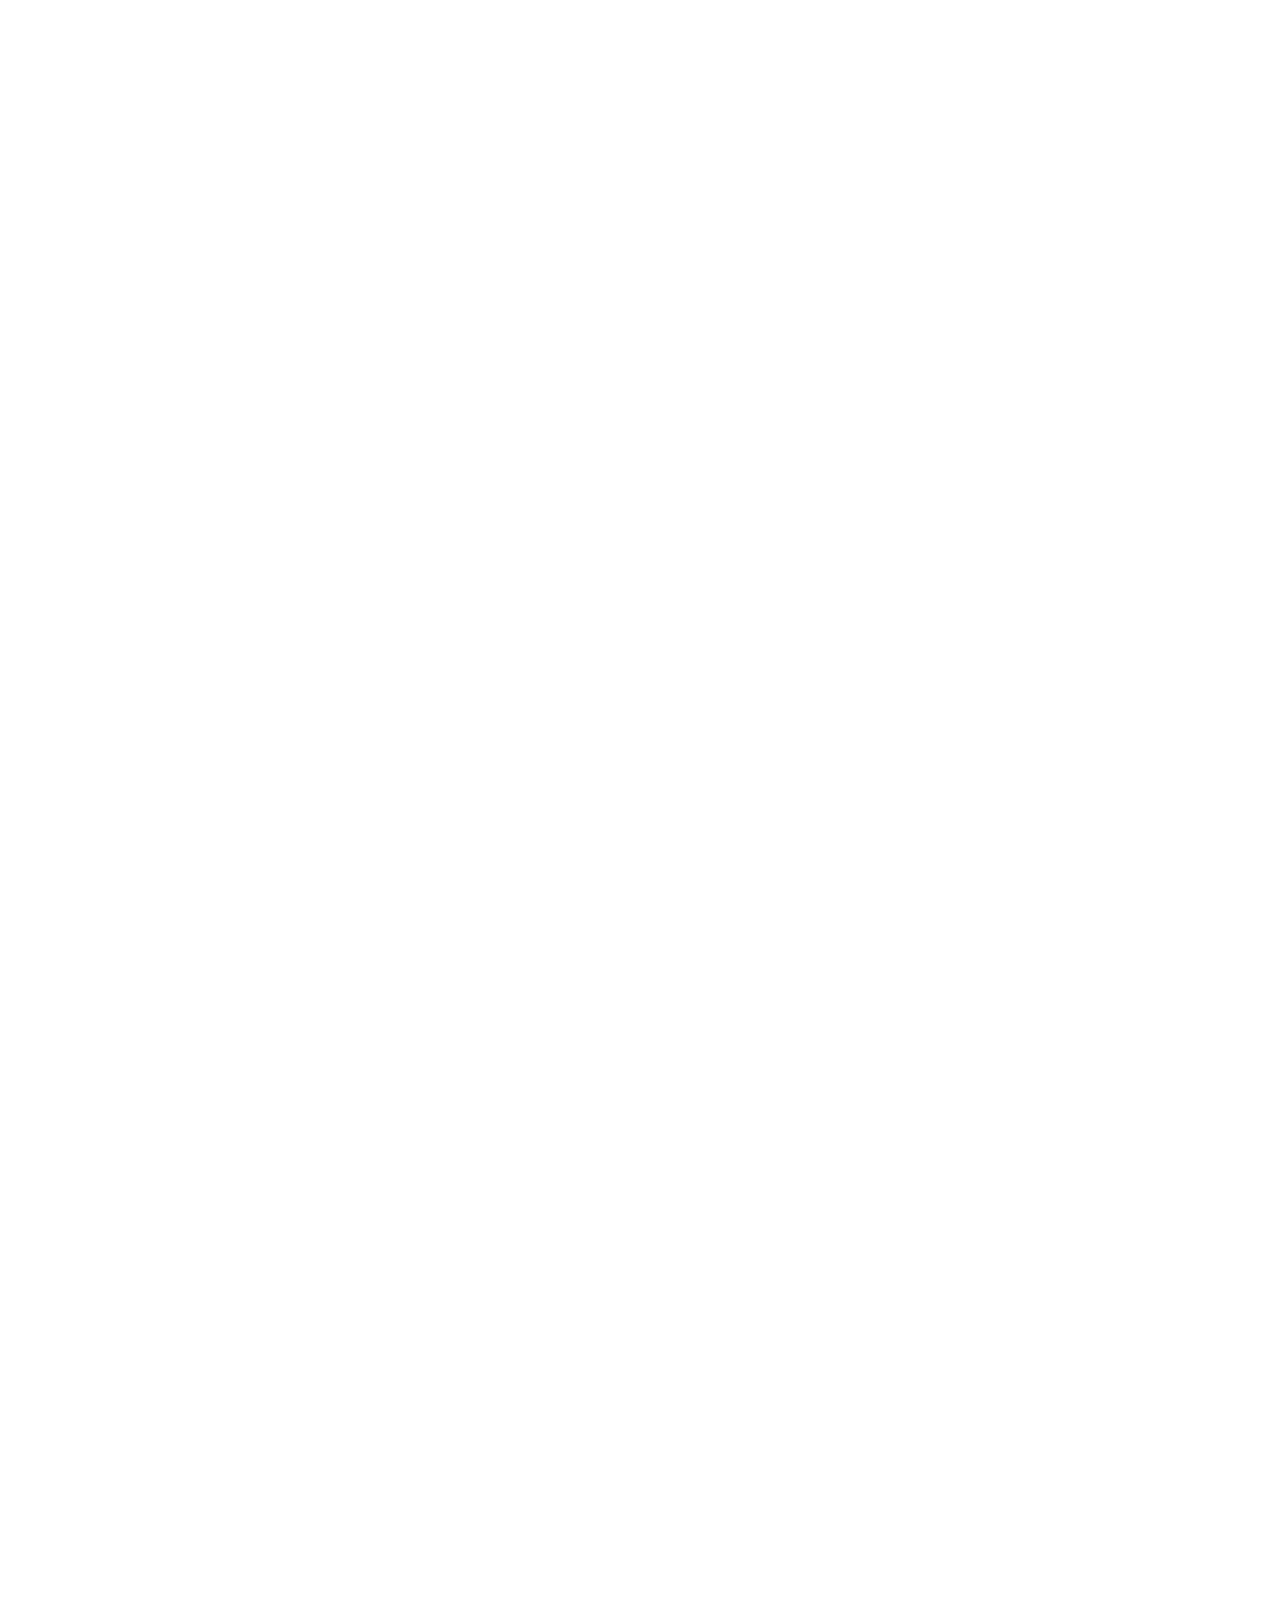
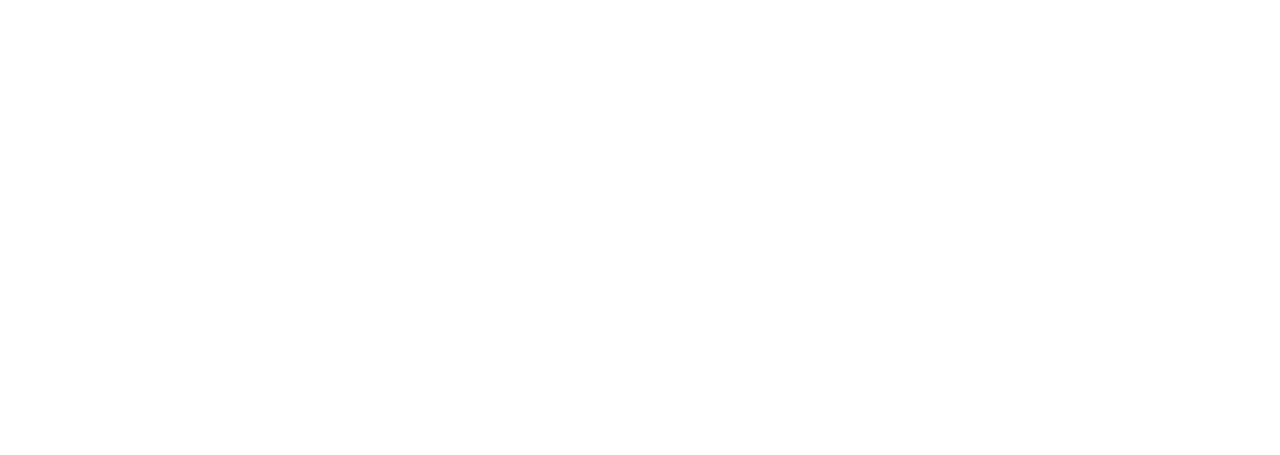
==== commit b5ba70ee: "social icons" ====
--- a/index.html
+++ b/index.html
@@ -12,8 +12,10 @@
 		<title>PeakTopic</title>
 		<link rel="stylesheet" type="text/css" href="css/style.css">
 		<script src="js/jquery-1.11.2.min.js" ></script>
-		<script>
+		<script src="js/index.js" ></script>
+		<script>		
 			$(document).ready(function () {
+				
 				$('#topic-1st').mouseover(function(e){
 				e.stopPropagation();
 					$('#topic-1st-info').slideToggle();
@@ -58,12 +60,31 @@
 					</div>					
 				</div>				
 			</nav>
-
 		</div>
+		<div id="feedback">FEEDBACK</div>
+		<a href="#">
+			<div id="go-to-top">
+				<img src="./img/right-arrow.png" />
+			</div>
+		</a>
 		<div id="main-container">
 			<main id="main">
 				<section id="head-topics">
 					<div id="topic-1st">
+						<a href="/haber/erdogan-dan-hukumet-kurma-gorevi-aciklamasi-531081">
+							<img src="http://img-s2.onedio.com/id-558584a330da0eb46e0ba90f/rev-0/w-460/h-290/f-jpg/s-9372ce72c8db33b9bff3ec865eb57f433d83e165.jpg">
+								<div class="content"><div class="wrapper">
+									<h1>Erdoğan'dan ‘Hükümet Kurma Görevi’ Açıklaması</h1>
+									<aside>
+										<p>Cumhurbaşkanı Recep Tayyip Erdoğan,&nbsp;Başbakan Ahmet Davutoğlu'nu AKP Genel Başkanı olarak Meclis...</p>
+										<div class="stats">
+											<span class="facebook-head-topics"><i class="fa fa-facebook"></i>1</span>
+											<span class="twitter-head-topics"><i class="fa fa-twitter"></i>8</span>
+										</div>
+									</aside>
+								</div>
+							</div>
+						</a>					
 					</div>
 					<div id="topic-2nd">
 					</div>
@@ -201,9 +222,27 @@
 								</a>
 							</header>
 						</article>
+						<footer class="footer-right">
+							<a>ABOUT US</a>
+							<a>FEEDBACK</a>
+							<a>ADVERSTING</a>
+							<a>USER AGREEMENT</a>
+							<a>CONTACT</a>
+							<img src="./img/fb.png" />
+							<img src="./img/twitter.png" />
+							<img src="./img/google+.png" />
+							<img src="./img/instagram.png" />
+							<img src="./img/youtube.png" />
+							<img src="./img/pinterest.png" />
+							<img src="./img/rss.png" />
+							<div><b>peaktopic.com </b>copyright &copy; 2015</div>
+						</footer>
 					</div>
 				</section> <!-- end topics -->
 			</main> <!-- end main -->
 		</div> <!-- end main container -->
 	</body>
+	<script>
+	var footer_initial_pos = $('.footer-right').offset().top;
+	</script>
 </html>--- a/css/style.css
+++ b/css/style.css
@@ -152,12 +152,53 @@
 	text-align: left;
 	padding-left:5px;
 }
+#feedback {
+	width:120px;
+	height:30px;
+	position:fixed;
+	top:140px;
+	left:1810px;
+	background-color:#1E7D1A;
+	border-radius:6px;
+	text-align:center;
+	padding-top:10px;
+	font-size:15px;
+	color:#e4e4e4;
+	-webkit-transform:rotate(-90deg);
+	cursor:pointer;
+}
+#feedback:hover {
+	background-color:#1D741A;
+}
+#go-to-top {
+	width:80px;
+	height:40px;
+	position:fixed;
+	top:255px;
+	left:1830px;
+	background-color:#b3b3b3;
+	border-radius:6px;
+	text-align:center;
+	font-size:15px;
+	color:#e4e4e4;
+	-webkit-transform:rotate(-90deg);
+	cursor:pointer;
+	display:none;
+}
+#go-to-top:hover {
+	background-color:#a8a8a8;
+}
+#go-to-top img {
+	width:34px;
+	margin-top:3px;
+}
 #main {
 	top:55px;
 	position:relative;
 	width:1100px;
 	margin:0 auto;
 	z-index:4;
+	height:10000px;
 }
 
 main h2{
@@ -166,8 +207,11 @@
 #head-topics {
 	width:100%;
 	height:330px;
+	position: relative;
 }
 #topic-1st {
+	top: 0;
+	left: 0;
 	width:39%;
 	height:310px;
 	border:2px solid #cccccc;
@@ -175,6 +219,81 @@
 	float:left;
 }
 
+#topic-1st  img{
+  position: absolute;
+  top: 15px;
+  left: 0;
+  right: 0;
+  bottom: 0;
+  height: 310px;
+  width: 430px;  
+}
+
+#head-topics .content{
+  position: absolute;
+  top: 0;
+  left: 0;
+  right: 0;
+  bottom: 0;
+  background-color: rgba(0,0,0,0);
+  background-image: url('../img/content-bg.png');
+  -webkit-transition: .2s linear all;
+  -khtml-transition: .2s linear all;
+  -moz-transition: .2s linear all;
+  -ms-transition: .2s linear all;
+  -o-transition: .2s linear all;
+  transition: .2s linear all;
+  background-position: bottom;
+  background-repeat: repeat-x;
+  width:430px;
+}
+
+#topic-1st:hover .wrapper aside{
+  max-height: 100%;
+  opacity: 1;
+}
+
+#head-topics .wrapper{
+  position: absolute;
+  left: 10px;
+  right: 10px;
+  bottom: 10px;
+}
+
+#head-topics .wrapper h1{
+  font-family: "PT Sans","Open Sans","Helvetica Neue",sans-serif;
+  color: #fefefe;
+  font-size: 20px;
+  line-height: 22px;
+  font-weight: bold;
+  text-shadow: 1px 1px rgba(0,0,0,0.8);
+}
+
+#head-topics .wrapper aside{
+  overflow: hidden;
+  max-height: 0;
+  -webkit-transition: .2s linear all;
+  -khtml-transition: .2s linear all;
+  -moz-transition: .2s linear all;
+  -ms-transition: .2s linear all;
+  -o-transition: .2s linear all;
+  transition: .2s linear all;
+  filter: alpha(opacity=0);
+  -khtml-opacity: 0;
+  -moz-opacity: 0;
+  opacity: 0;
+}
+
+#head-topics .wrapper p{
+  margin: 5px 0;
+  font-size: 15px;
+  line-height: 18px;
+  color: #e4e4e4;
+  font-family: "PT Sans","Open Sans","Helvetica Neue",sans-serif;
+}
+#head-topics span {
+	color:#e4e4e4;
+}
 #topic-2nd {
 	width:29%;
 	height:310px;
@@ -245,6 +364,9 @@
   margin-top: 3px;
   margin-bottom: 5px;
 }
+#news article a h5:hover{
+  color:#5060D9;
+}
 #news article p{
   font-family: "PT Sans","Open Sans","Helvetica Neue",sans-serif;
   color: #666;
@@ -266,6 +388,28 @@
   color: #9b9b9b;
   font-family: "PT Sans","Open Sans","Helvetica Neue",sans-serif;
   font-size: 12px;
+}
+.facebook {
+	background-image:url(../img/fac.png);
+	background-size:14px;
+	width:30px;
+	background-repeat:no-repeat;
+	text-align:right;
+	cursor:pointer;
+}
+.facebook:hover {
+	background-image:url(../img/fac-hover.png);
+}
+.twitter {
+	background-image:url(../img/twi.png);
+	background-size:14px;
+	width:30px;
+	background-repeat:no-repeat;
+	text-align:right;
+	cursor:pointer;
+}
+.twitter:hover {
+	background-image:url(../img/twi-hover.png);
 }
 #photos {
 	width:300px;
@@ -290,6 +434,9 @@
   margin-top: 3px;
   margin-bottom: 5px;
 }
+#photos article a h5:hover{
+  color:#5060D9;
+}
 #photos aside {
   margin-top: 5px;
 }
@@ -328,6 +475,9 @@
   margin-top: 3px;
   margin-bottom: 5px;
 }
+#videos article a h5:hover{
+  color:#5060D9;
+}
 #videos aside {
 	margin-top: 5px;
 }
@@ -342,4 +492,41 @@
   color: #9b9b9b;
   font-family: "PT Sans","Open Sans","Helvetica Neue",sans-serif;
   font-size: 12px;
-}+}
+.footer-right {
+	background-color:#303030;
+	height:260px;
+	border-radius:10px;
+	padding:10px;
+}
+.footer-right a {
+	display:block;
+	color:#e4e4e4;
+	margin:16px 12px;
+	font-size:14px;
+	cursor:pointer;
+}
+.footer-right a:hover {
+	color:#ffffff;
+}
+.footer-right img {
+	width:20px;
+	margin-top:20px;
+	cursor:pointer;
+}
+.footer-right div {
+	color:#e4e4e4;
+	cursor:pointer;
+	font-size:9px;
+	margin-top:20px;
+}
+.footer-right div b {
+	color:#ebebeb;
+	font-size:11px;
+}
+.footer-right.fixed {
+  position: fixed;
+  top: 50px;
+  margin-top: 20px;
+  width:180px;
+}
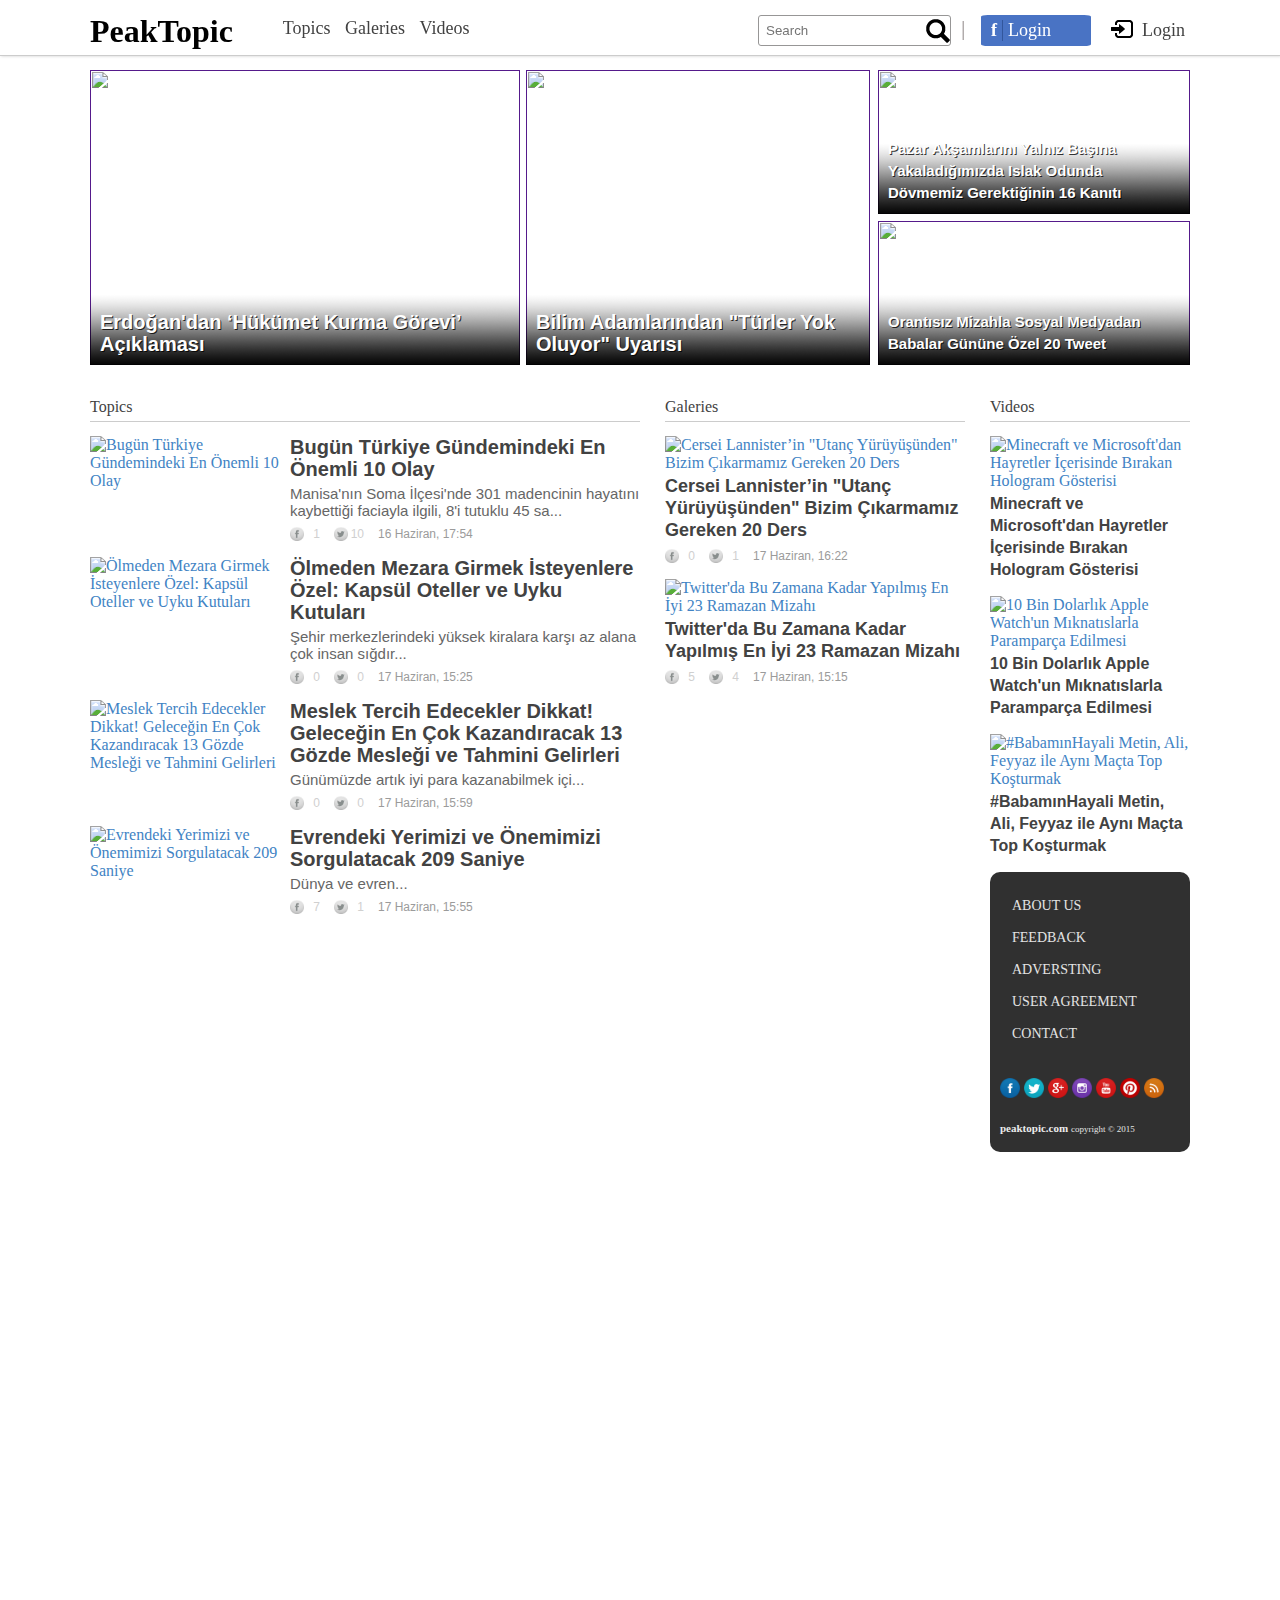
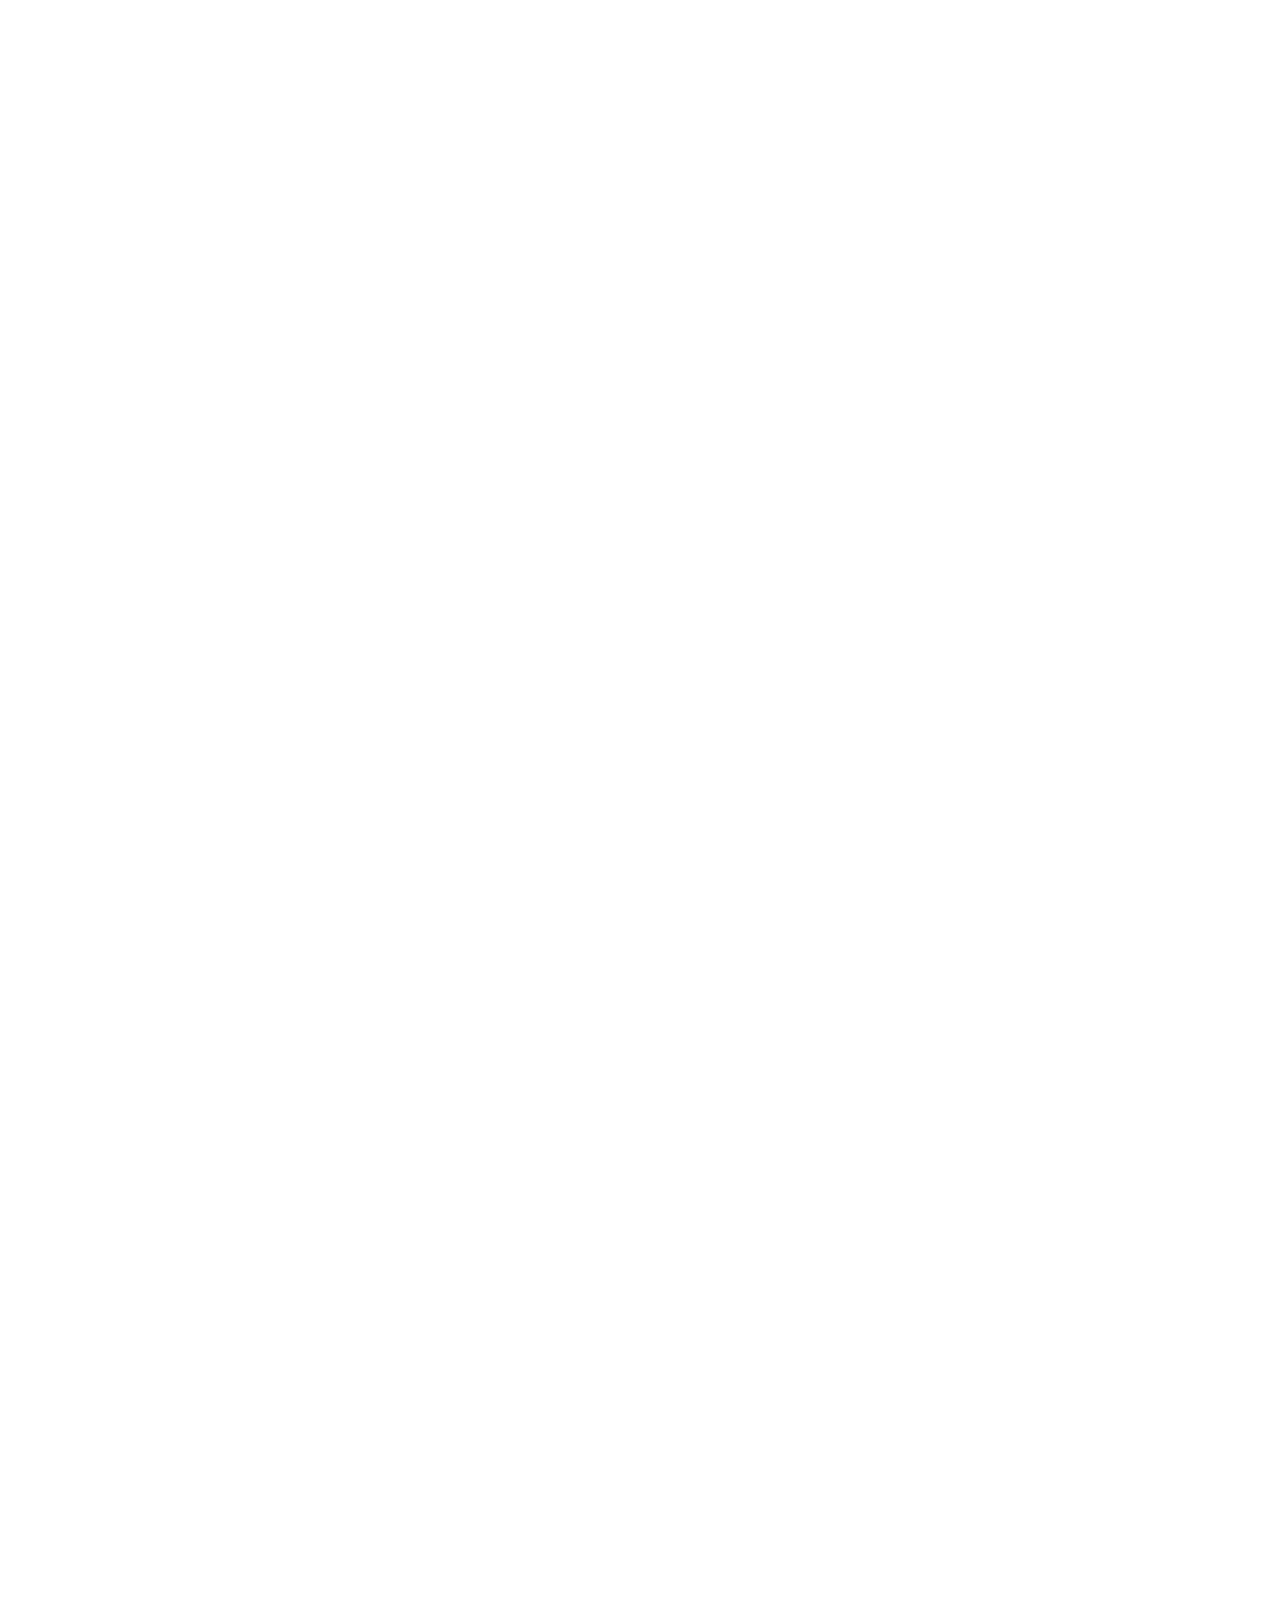
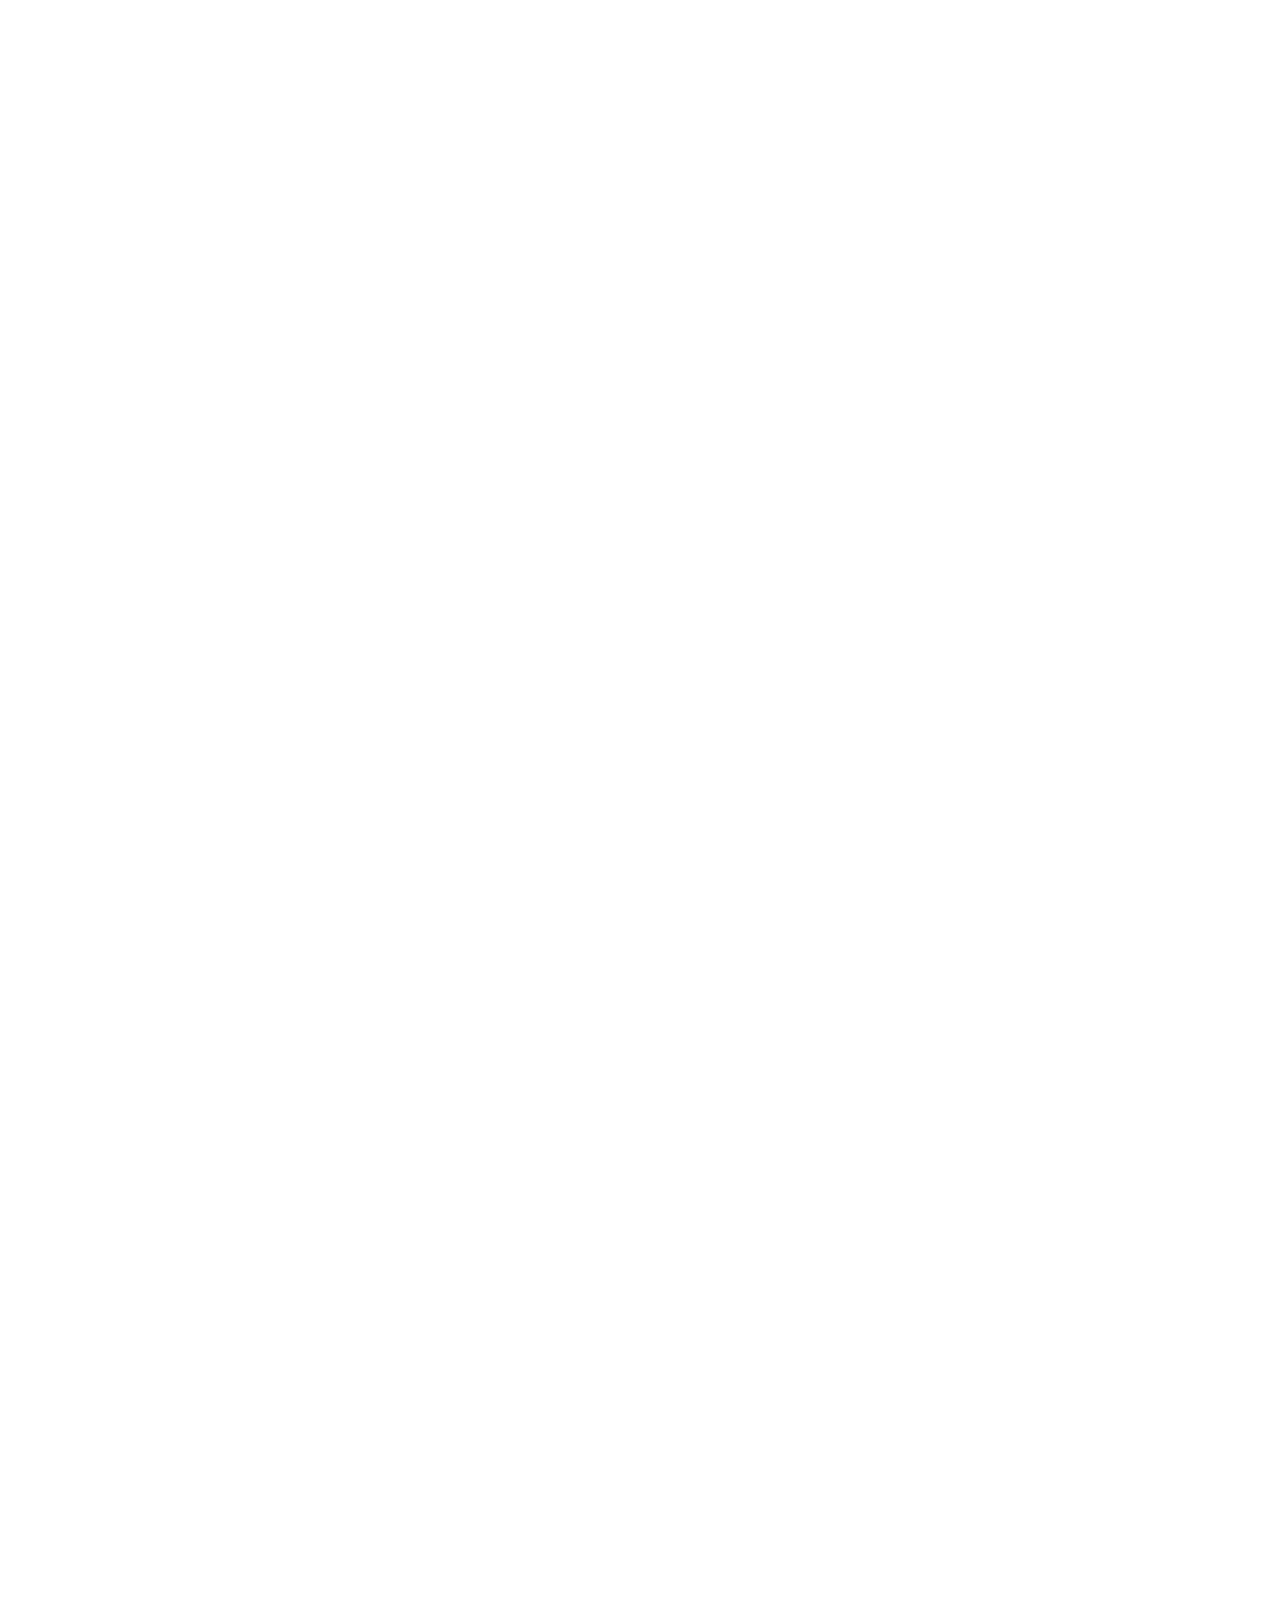
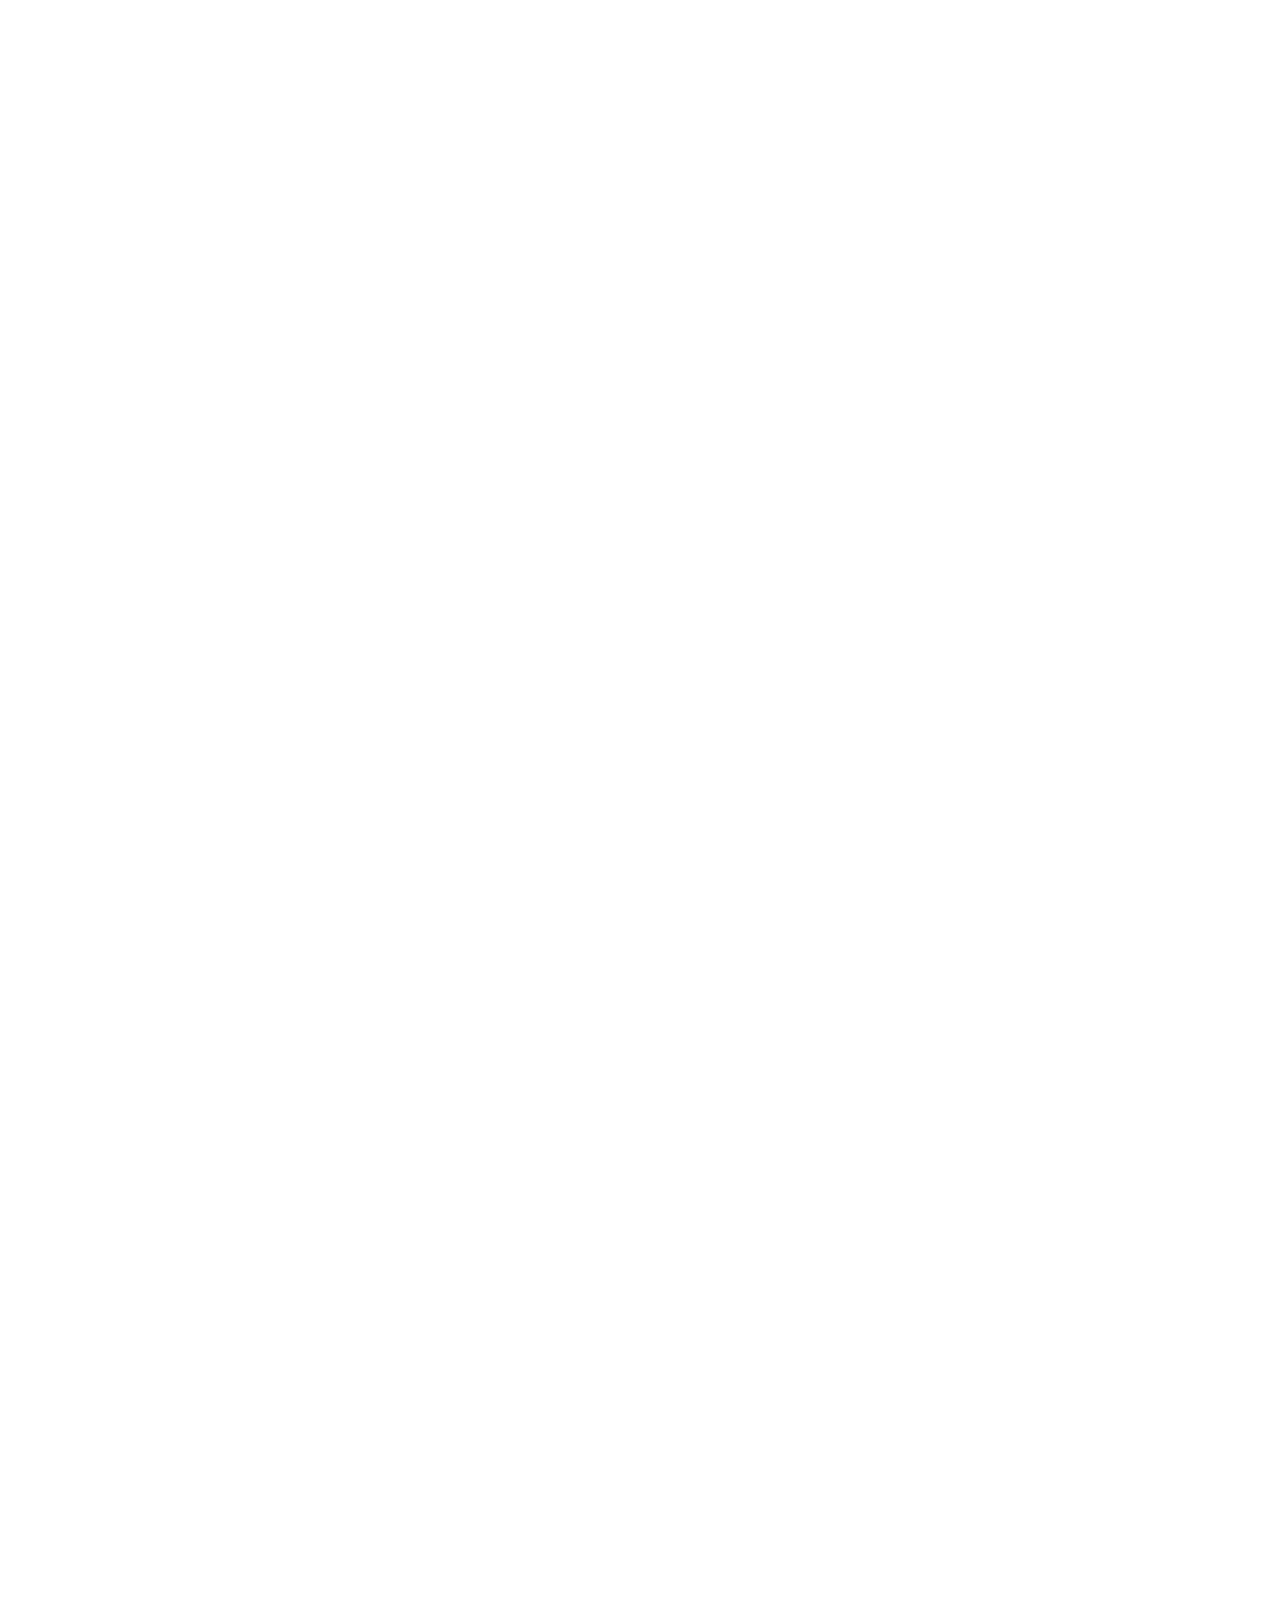
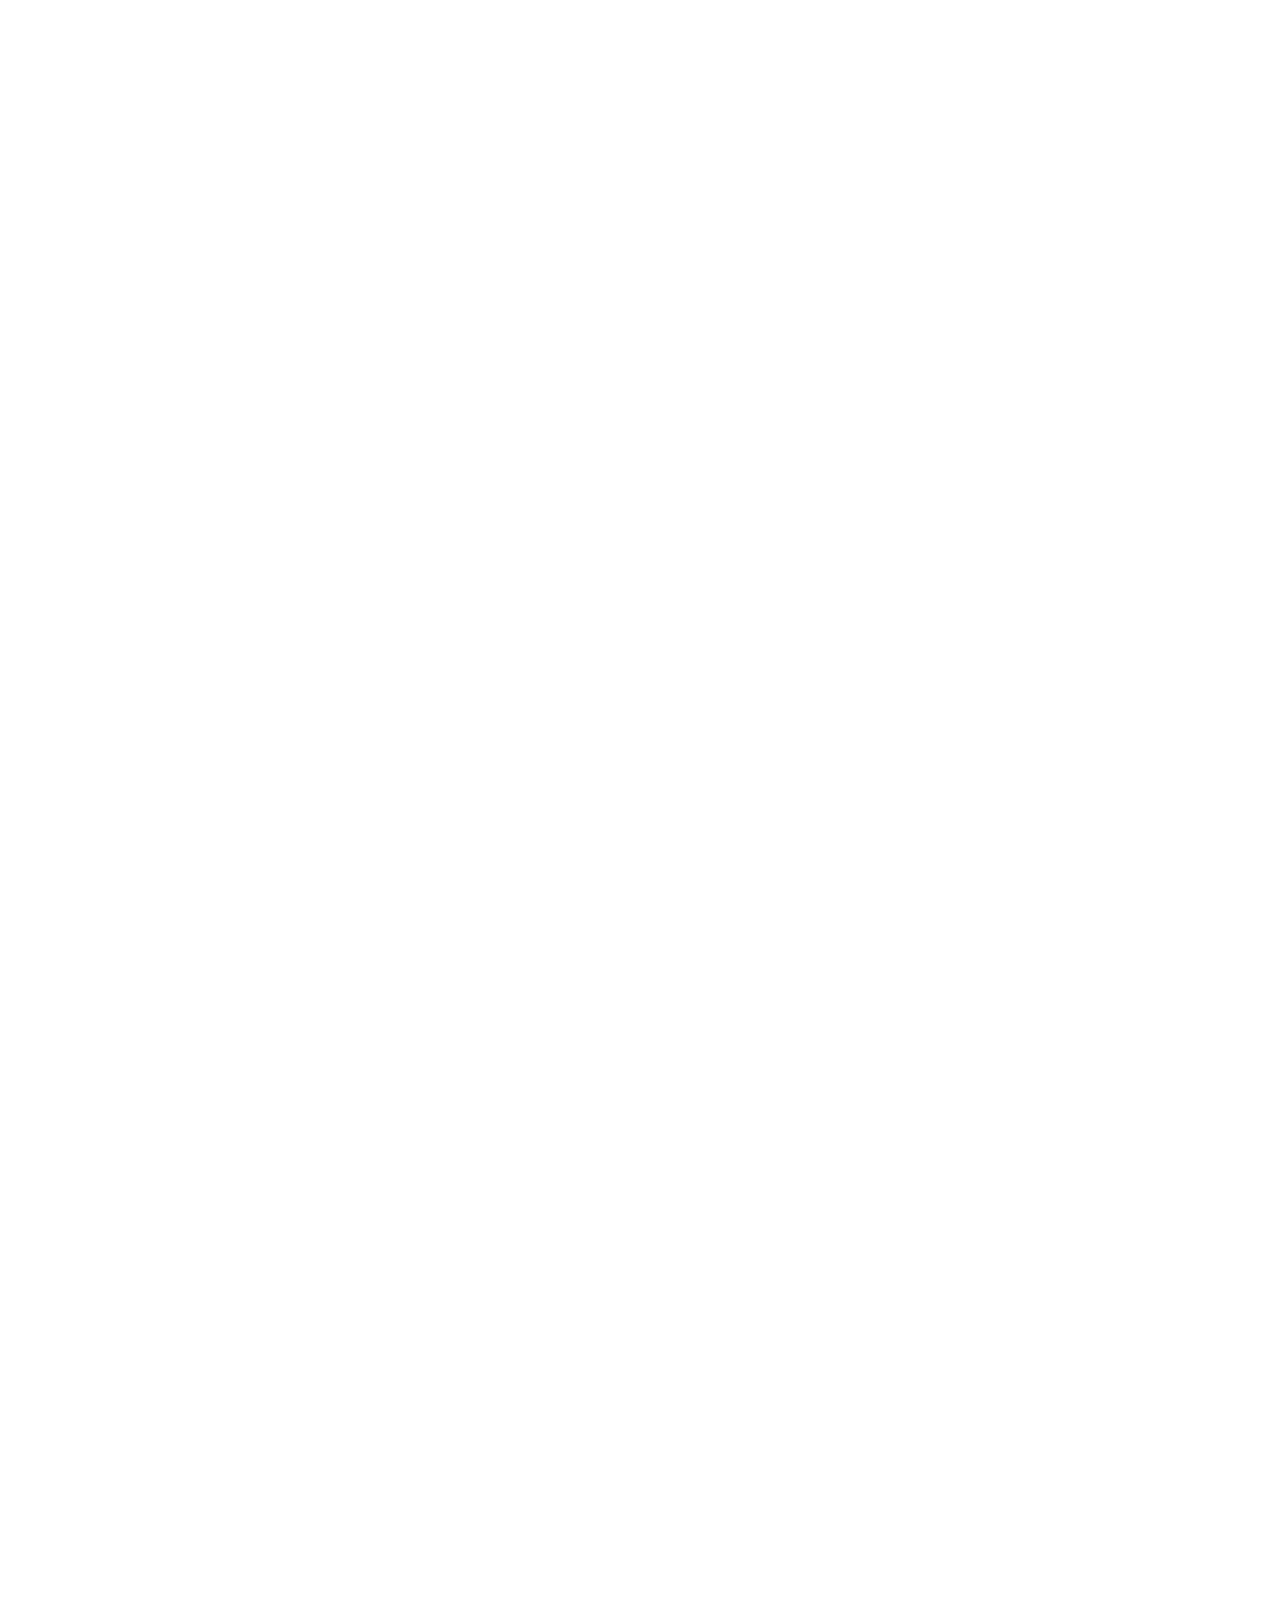
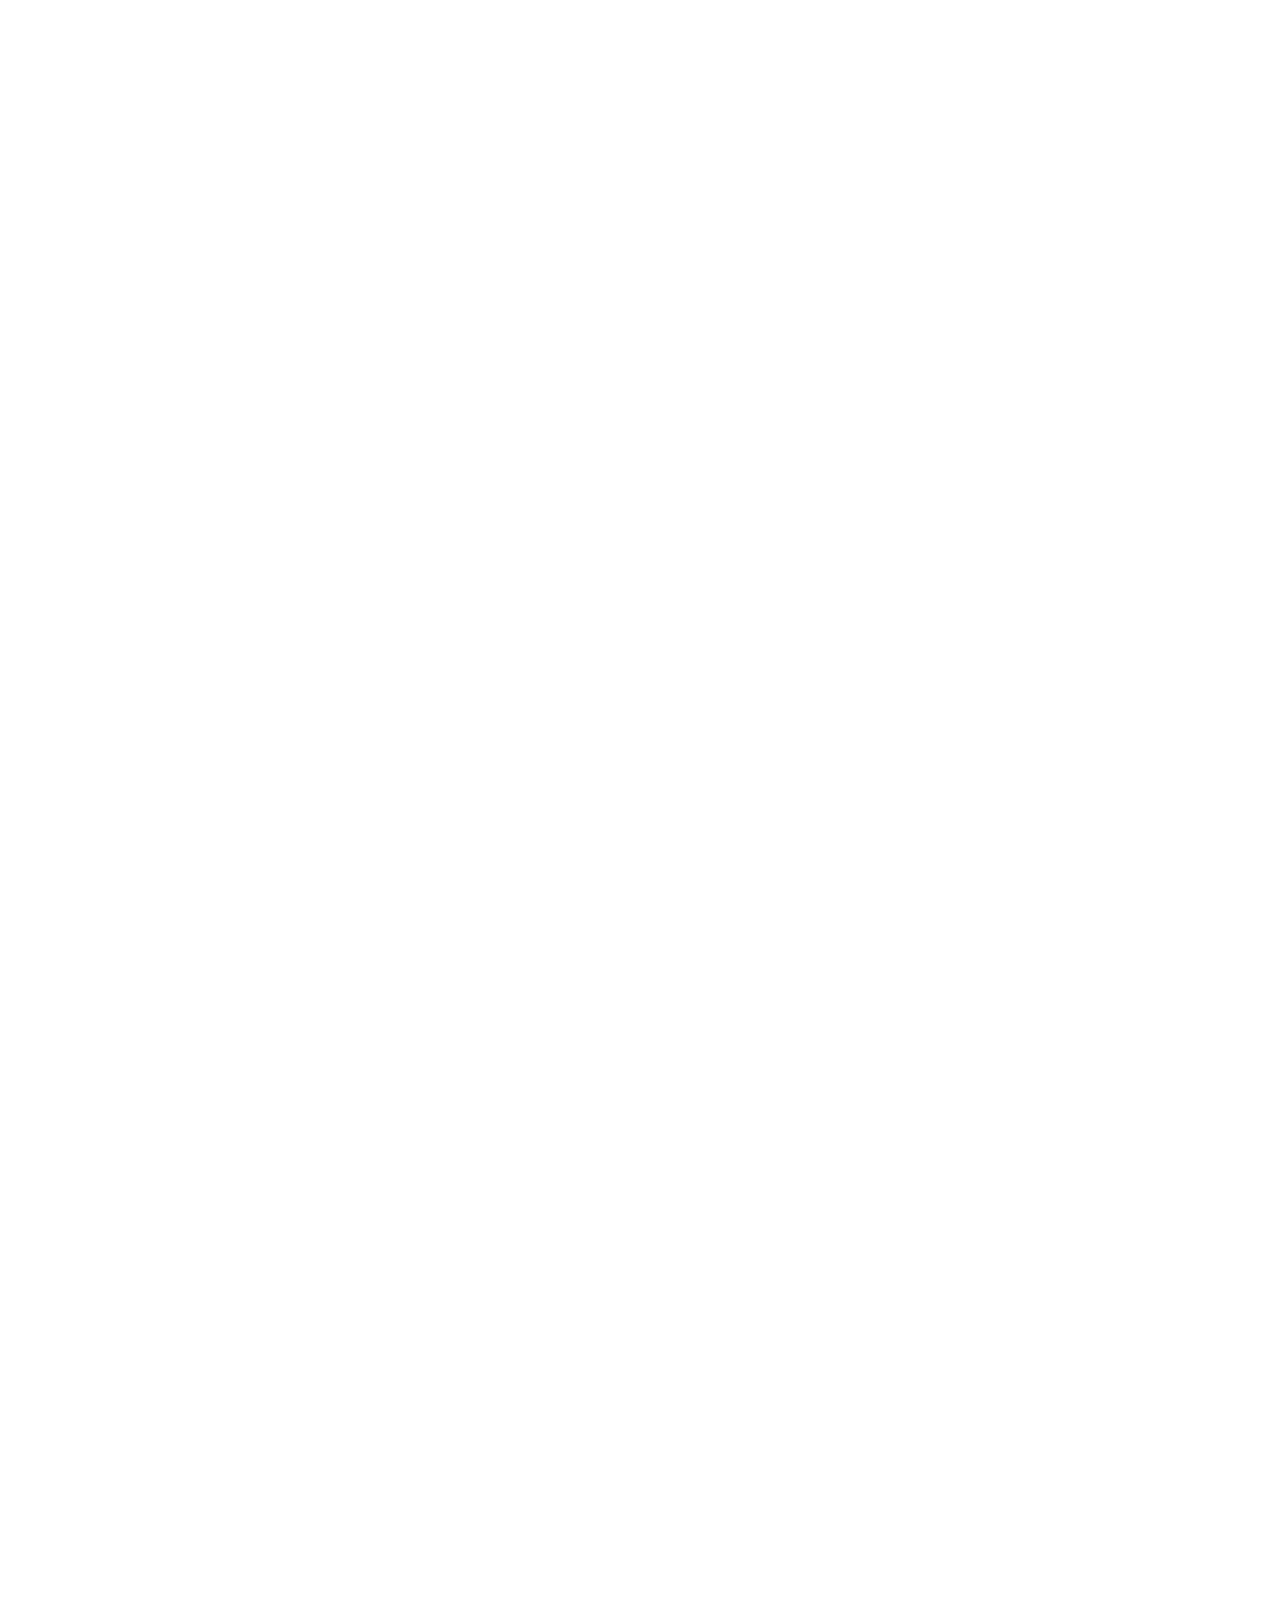
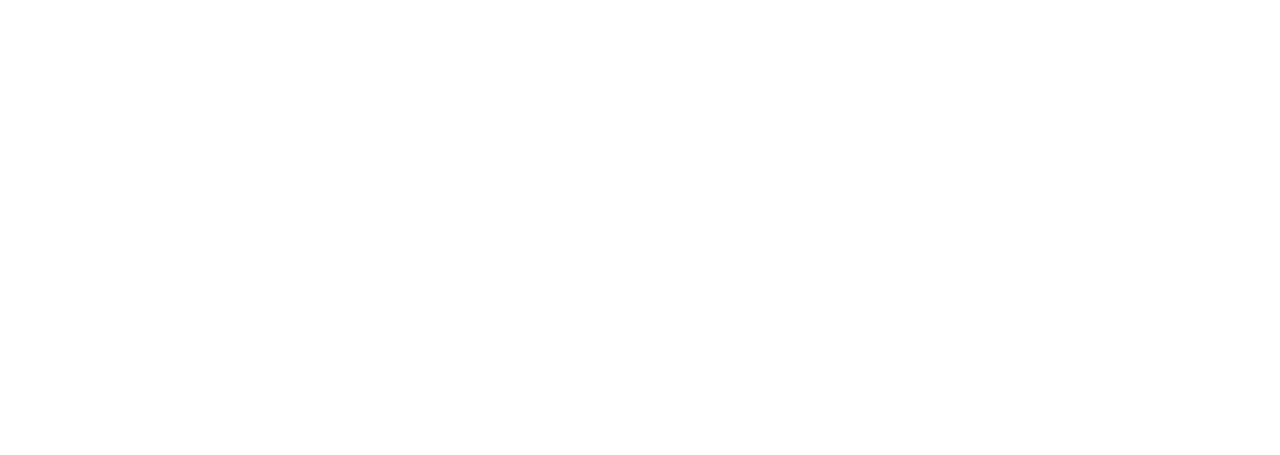
==== commit 0d8fa14c: "head-topic" ====
--- a/index.html
+++ b/index.html
@@ -71,7 +71,7 @@
 			<main id="main">
 				<section id="head-topics">
 					<div id="topic-1st">
-						<a href="/haber/erdogan-dan-hukumet-kurma-gorevi-aciklamasi-531081">
+						<a href="">
 							<img src="http://img-s2.onedio.com/id-558584a330da0eb46e0ba90f/rev-0/w-460/h-290/f-jpg/s-9372ce72c8db33b9bff3ec865eb57f433d83e165.jpg">
 								<div class="content"><div class="wrapper">
 									<h1>Erdoğan'dan ‘Hükümet Kurma Görevi’ Açıklaması</h1>
@@ -87,11 +87,53 @@
 						</a>					
 					</div>
 					<div id="topic-2nd">
+						<a href=""><img src="http://img-s2.onedio.com/id-5586a9e6bcada8da3109c629/rev-1/w-320/h-290/o-48x93/f-jpg/s-4a8f0e6e187840005e5c6c1a3ff7e5ca4baec976.jpg" />
+							<div class="content">
+								<div class="wrapper">
+									<h1>Bilim Adamlarından "Türler Yok Oluyor" Uyarısı</h1>
+									<aside>
+										<p>Amerikalı bilim adamları, Dünya'nın yeni bir "soyların tükenişi" evresine girdiği uyarısında b...</p>
+										<div class="stats">
+											<span class="facebook-head-topics"><i class="fa fa-facebook"></i>13</span>
+											<span class="twitter-head-topics"><i class="fa fa-twitter"></i>17</span>
+										</div>
+									</aside>
+								</div>
+							</div>
+						</a>
 					</div>
 					<div id="topic-3rd-4th">
 						<div id="topic-3rd">
+							<a href="">
+								<img src="http://img-s1.onedio.com/id-557de61c7b9a5ada66afa07c/rev-1/w-310/h-155/o-83x49/f-jpg/s-6bc98665a8be142c90dc61b8e44fb0bc516853cd.jpg" />
+								<div class="content">
+									<div class="wrapper">
+										<h1>Pazar Akşamlarını Yalnız Başına Yakaladığımızda Islak Odunda Dövmemiz Gerektiğinin 16 Kanıtı</h1>
+										<aside>
+											<div class="stats">
+												<span class="facebook-head-topics"><i class="fa fa-facebook"></i>0</span>
+												<span class="twitter-head-topics"><i class="fa fa-twitter"></i>0</span>
+											</div>
+										</aside>
+									</div>
+								</div>
+							</a>
 						</div>
 						<div id="topic-4th">
+							<a href="">
+								<img src="http://img-s2.onedio.com/id-5586ac54274e77bc3a663fe1/rev-0/w-310/h-130/f-jpg/s-da5e4f9f91784b74fd324e6f1461d32bca949a5f.jpg">
+								<div class="content">
+									<div class="wrapper">
+										<h1>Orantısız Mizahla Sosyal Medyadan Babalar Gününe Özel 20 Tweet</h1>
+										<aside>
+											<div class="stats">
+												<span class="facebook-head-topics"><i class="fa fa-facebook"></i>7</span>
+												<span class="twitter-head-topics"><i class="fa fa-twitter"></i>28</span>
+											</div>
+										</aside>
+									</div>
+								</div>
+							</a>
 						</div>
 					</div>
 				</section>
--- a/css/style.css
+++ b/css/style.css
@@ -209,32 +209,26 @@
 	height:330px;
 	position: relative;
 }
+#head-topics h1 {
+	-webkit-margin-before: 0;
+    -webkit-margin-after: 0;
+}
 #topic-1st {
-	top: 0;
-	left: 0;
-	width:39%;
-	height:310px;
-	border:2px solid #cccccc;
-	margin:15px 5px 5px 0px;
-	float:left;
+	width:430px;
+	height:295px;
+	float:left;
+	margin-top:15px;
 }
 
 #topic-1st  img{
   position: absolute;
-  top: 15px;
-  left: 0;
-  right: 0;
-  bottom: 0;
-  height: 310px;
+  height: 295px;
   width: 430px;  
 }
 
-#head-topics .content{
-  position: absolute;
-  top: 0;
-  left: 0;
-  right: 0;
-  bottom: 0;
+#topic-1st .content{
+  position: absolute;
+  height:295px;
   background-color: rgba(0,0,0,0);
   background-image: url('../img/content-bg.png');
   -webkit-transition: .2s linear all;
@@ -293,36 +287,111 @@
 }
 #head-topics span {
 	color:#e4e4e4;
-}
+	display: inline-block;
+    font-family: "PT Sans","Open Sans","Helvetica Neue",sans-serif;
+    font-size: 12px;
+    margin-right: 10px;
+}
+
 #topic-2nd {
-	width:29%;
-	height:310px;
-	border:2px solid #cccccc;
-	margin:15px 5px 5px 5px;
-	float:left;
+	width:344px;
+	height:295px;
+	float:left;
+	margin-top:15px;
+	margin-left:6px;
+}
+#topic-2nd .content{
+  position: absolute;
+  height:295px;
+  background-color: rgba(0,0,0,0);
+  background-image: url('../img/content-bg.png');
+  -webkit-transition: .2s linear all;
+  -khtml-transition: .2s linear all;
+  -moz-transition: .2s linear all;
+  -ms-transition: .2s linear all;
+  -o-transition: .2s linear all;
+  transition: .2s linear all;
+  background-position: bottom;
+  background-repeat: repeat-x;
+  width:344px;
+}
+#topic-2nd:hover .wrapper aside{
+  max-height: 100%;
+  opacity: 1;
+}
+#topic-2nd  img{
+  position: absolute;
+  height: 295px;
+  width: 344px;  
+}
+#topic-3rd-4th {
+	width:312px;
+	height:295px;
+	float:right;
+	margin-top:15px;
+	margin-left:6px;
+}
+#topic-3rd-4th .wrapper h1 {
+	font-size:15px;
+}
+#topic-3rd {
+	width:312px;
+	height:144px;
 	position:relative;
-}
-
-#topic-3rd-4th {
-	width:29%;
-	height:310px;
-	margin:15px 5px 5px 5px;
-	float:right;
-}
-
-#topic-3rd {
-	width:100%;
-	height:48%;
-	border:2px solid #cccccc;
+	margin-bottom:7px;
+}
+#topic-3rd .content{
+  position: absolute;
+  height:144px;
+  background-color: rgba(0,0,0,0);
+  background-image: url('../img/content-bg.png');
+  -webkit-transition: .2s linear all;
+  -khtml-transition: .2s linear all;
+  -moz-transition: .2s linear all;
+  -ms-transition: .2s linear all;
+  -o-transition: .2s linear all;
+  transition: .2s linear all;
+  background-position: bottom;
+  background-repeat: repeat-x;
+  width:312px;
+}
+#topic-3rd:hover .wrapper aside{
+  max-height: 100%;
+  opacity: 1;
+}
+#topic-3rd  img{
+  position: absolute;
+  height: 144px;
+  width: 312px;  
+}
+#topic-4th {
+	width:312px;
+	height:144px;
 	position:relative;
-	margin-bottom:2%;
-}
-#topic-4th {
-	width:100%;
-	height:48%;
-	border:2px solid #cccccc;
-	position:relative;
-	margin-top:2.64%;
+}
+#topic-4th .content{
+  position: absolute;
+  height:144px;
+  background-color: rgba(0,0,0,0);
+  background-image: url('../img/content-bg.png');
+  -webkit-transition: .2s linear all;
+  -khtml-transition: .2s linear all;
+  -moz-transition: .2s linear all;
+  -ms-transition: .2s linear all;
+  -o-transition: .2s linear all;
+  transition: .2s linear all;
+  background-position: bottom;
+  background-repeat: repeat-x;
+  width:312px;
+}
+#topic-4th:hover .wrapper aside{
+  max-height: 100%;
+  opacity: 1;
+}
+#topic-4th  img{
+  position: absolute;
+  height: 144px;
+  width: 312px;  
 }
 #topics {
 	width:100%;
@@ -389,6 +458,17 @@
   font-family: "PT Sans","Open Sans","Helvetica Neue",sans-serif;
   font-size: 12px;
 }
+.facebook-head-topics {
+	background-image:url(../img/facebook2.png);
+	background-size:14px;
+	width:30px;
+	background-repeat:no-repeat;
+	text-align:right;
+	cursor:pointer;
+}
+.facebook-head-topics:hover {
+	background-image:url(../img/facebook3.png);
+}
 .facebook {
 	background-image:url(../img/fac.png);
 	background-size:14px;
@@ -399,6 +479,17 @@
 }
 .facebook:hover {
 	background-image:url(../img/fac-hover.png);
+}
+.twitter-head-topics {
+	background-image:url(../img/twitter2.png);
+	background-size:14px;
+	width:30px;
+	background-repeat:no-repeat;
+	text-align:right;
+	cursor:pointer;
+}
+.twitter-head-topics:hover {
+	background-image:url(../img/twitter3.png);
 }
 .twitter {
 	background-image:url(../img/twi.png);
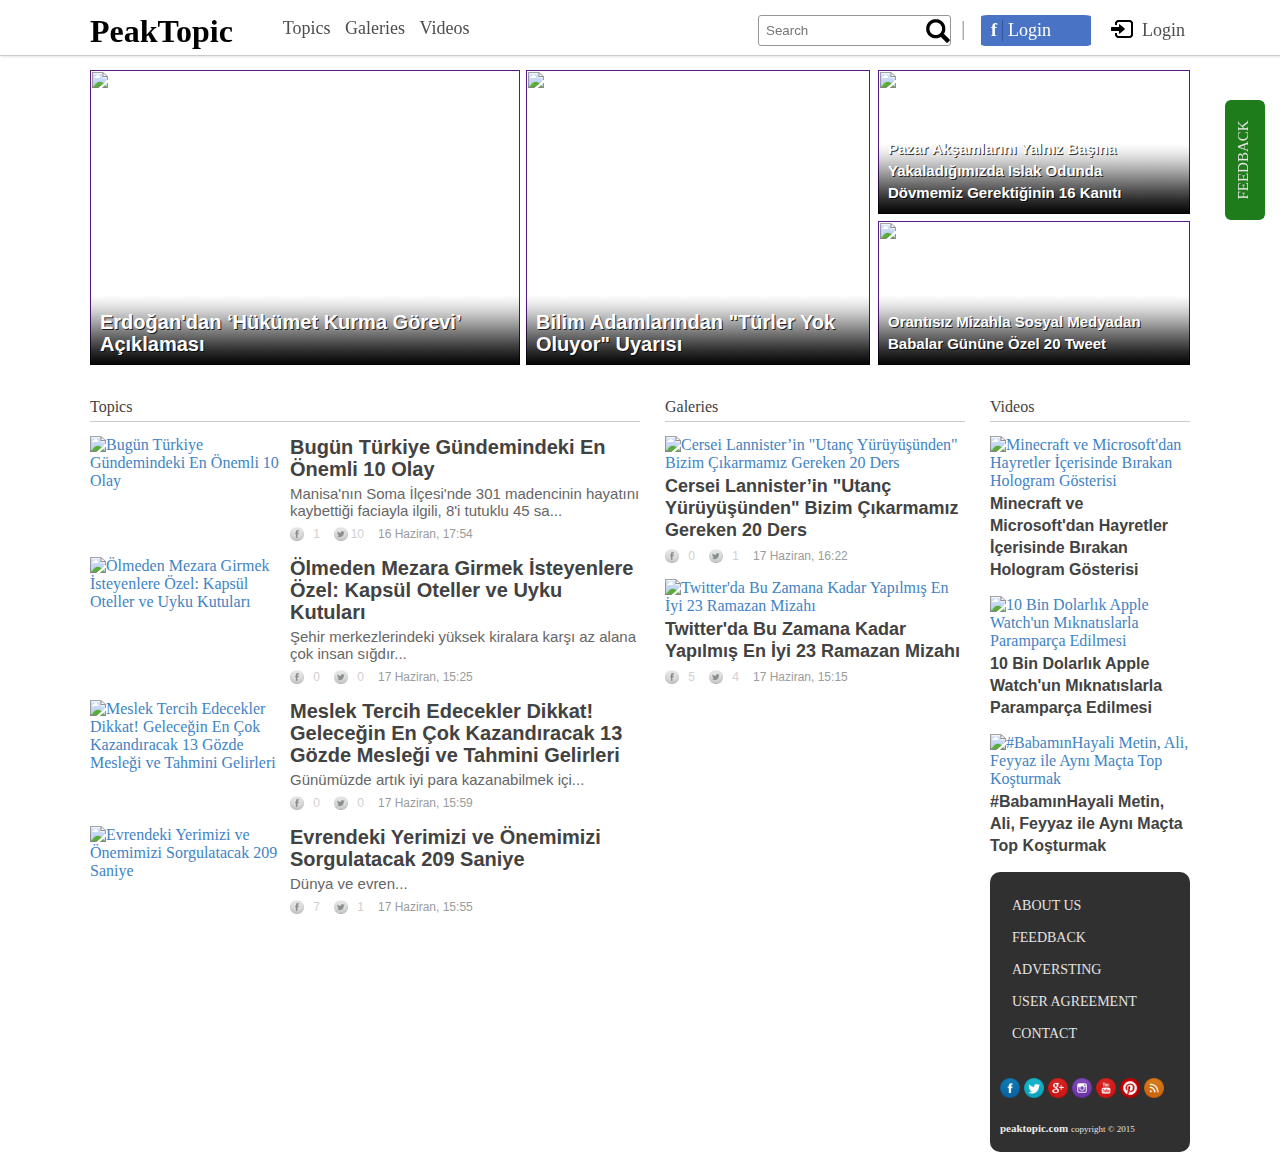
==== commit 9fe64daf: "footer i beceremedim" ====
--- a/index.html
+++ b/index.html
@@ -4,6 +4,7 @@
 		<meta http-equiv="Content-Type" content="text/html; charset=utf-8" />
 		<meta http-equiv="cache-control" content="no-cache" />
 		<meta http-equiv="pragma" content="no-cache" />
+		<meta name="viewport" content="width=device-width, initial-scale=1">
 		<meta name="keywords" content="" />
 		<meta name="description" content="" />
 		<meta name="author" content="" />
@@ -13,20 +14,6 @@
 		<link rel="stylesheet" type="text/css" href="css/style.css">
 		<script src="js/jquery-1.11.2.min.js" ></script>
 		<script src="js/index.js" ></script>
-		<script>		
-			$(document).ready(function () {
-				
-				$('#topic-1st').mouseover(function(e){
-				e.stopPropagation();
-					$('#topic-1st-info').slideToggle();
-				});		
-				$(document).mouseout(function(){		
-					if($('#topic-1st-info').is(':visible')) {
-						$('#topic-1st-info').slideUp();
-					}			 
-				});
-			});
-		</script>
 	</head>
 	<body>
 		<div id="navbar-top-container">
@@ -279,7 +266,6 @@
 							<img src="./img/rss.png" />
 							<div><b>peaktopic.com </b>copyright &copy; 2015</div>
 						</footer>
-					</div>
 				</section> <!-- end topics -->
 			</main> <!-- end main -->
 		</div> <!-- end main container -->
--- a/css/style.css
+++ b/css/style.css
@@ -8,6 +8,7 @@
 	position:fixed;
 	border-bottom:1px solid #cccccc;
 	-webkit-box-shadow: 1px 0 3px rgba(0,0,0,0.2);
+	-moz-box-shadow: 1px 0 3px rgba(0,0,0,0.2);
 	background-color:#ffffff;
 	z-index:5;
 }
@@ -70,7 +71,8 @@
 	-moz-transition:all .2s ease;
 	-webkit-transition:all .2s ease;
 	-ms-transition:all .2s ease;
-	-o-transition:all .2s ease;	
+	-o-transition:all .2s ease;
+	cursor:pointer;
 	
 }
 
@@ -95,7 +97,12 @@
 	display: inline-block;
 	margin-left: 10px;
 	cursor: pointer;
-	color:#424242;
+	color:#4d4d4d;
+	-webkit-transition: .2s ease;
+    -moz-transition: .2s ease;
+    -ms-transition: .2s ease;
+    -o-transition: .2s ease;
+    transition: .2s ease;
 }
 #navbar-menu ul li:hover {
 	color:#000;
@@ -107,7 +114,12 @@
 	cursor:pointer;
 	margin-left:15px;
 	padding:5px;
-	color:#424242;
+	color:#4d4d4d;
+	-webkit-transition: .2s ease;
+    -moz-transition: .2s ease;
+    -ms-transition: .2s ease;
+    -o-transition: .2s ease;
+    transition: .2s ease;
 }
 #login:hover {
 	color:#000;
@@ -136,6 +148,11 @@
 	color:#ffffff;
 	font-size:18px;
 	padding:5px;
+	-webkit-transition: .5s ease;
+    -moz-transition: .5s ease;
+    -ms-transition: .5s ease;
+    -o-transition: .5s ease;
+    transition: .5s ease;
 }
 #login-facebook:hover {
 	background-color:#466ba0;
@@ -153,29 +170,48 @@
 	padding-left:5px;
 }
 #feedback {
+	display:none;
 	width:120px;
 	height:30px;
 	position:fixed;
 	top:140px;
-	left:1810px;
+	right:0px;
+	margin-right: -25px;
 	background-color:#1E7D1A;
 	border-radius:6px;
 	text-align:center;
 	padding-top:10px;
 	font-size:15px;
 	color:#e4e4e4;
+	transform:rotate(-90deg);
 	-webkit-transform:rotate(-90deg);
-	cursor:pointer;
+	-khtml-transform:rotate(-90deg);
+	-o-transform:rotate(-90deg);
+	-moz-transform:rotate(-90deg);
+	-ms-transform:rotate(-90deg);
+	cursor:pointer;
+	-webkit-transition: .5s ease;
+    -moz-transition: .5s ease;
+    -ms-transition: .5s ease;
+    -o-transition: .5s ease;
+    transition: .5s ease;
 }
 #feedback:hover {
-	background-color:#1D741A;
+	background-color:#1A6E17;
+}
+@media (min-width:1250px){
+ #feedback{
+	display:block;
+ }
 }
 #go-to-top {
+	display:none;
 	width:80px;
 	height:40px;
 	position:fixed;
 	top:255px;
-	left:1830px;
+	right:0;
+	margin-right: -6px;
 	background-color:#b3b3b3;
 	border-radius:6px;
 	text-align:center;
@@ -184,9 +220,19 @@
 	-webkit-transform:rotate(-90deg);
 	cursor:pointer;
 	display:none;
+	-webkit-transition: .5s ease;
+    -moz-transition: .5s ease;
+    -ms-transition: .5s ease;
+    -o-transition: .5s ease;
+    transition: .5s ease;
 }
 #go-to-top:hover {
 	background-color:#a8a8a8;
+}
+@media (min-width:1250px){
+ #go-to-top{
+	display:none;
+ }
 }
 #go-to-top img {
 	width:34px;
@@ -198,7 +244,6 @@
 	width:1100px;
 	margin:0 auto;
 	z-index:4;
-	height:10000px;
 }
 
 main h2{
@@ -212,6 +257,14 @@
 #head-topics h1 {
 	-webkit-margin-before: 0;
     -webkit-margin-after: 0;
+	-khtml-margin-before: 0;
+    -khtml-margin-after: 0;
+	-ms-margin-before: 0;
+    -ms-margin-after: 0;
+	-o-margin-before: 0;
+    -o-margin-after: 0;
+	-moz-margin-before: 0;
+    -wmoz-margin-after: 0;
 }
 #topic-1st {
 	width:430px;
@@ -221,69 +274,82 @@
 }
 
 #topic-1st  img{
-  position: absolute;
-  height: 295px;
-  width: 430px;  
+    position: absolute;
+    height: 295px;
+    width: 430px;  
 }
 
 #topic-1st .content{
-  position: absolute;
-  height:295px;
-  background-color: rgba(0,0,0,0);
-  background-image: url('../img/content-bg.png');
-  -webkit-transition: .2s linear all;
-  -khtml-transition: .2s linear all;
-  -moz-transition: .2s linear all;
-  -ms-transition: .2s linear all;
-  -o-transition: .2s linear all;
-  transition: .2s linear all;
-  background-position: bottom;
-  background-repeat: repeat-x;
-  width:430px;
-}
+    position: absolute;
+    height:295px;
+    background-color: rgba(0,0,0,0);
+    background-image: url('../img/content-bg.png');
+    -webkit-transition: .2s linear all;
+    -khtml-transition: .2s linear all;
+    -moz-transition: .2s linear all;
+    -ms-transition: .2s linear all;
+    -o-transition: .2s linear all;
+    transition: .2s linear all;
+    background-position: bottom;
+    background-repeat: repeat-x;
+    width:430px;
+}
+#topic-1st .content:hover{
+	background-color: rgba(0,0,0,0.7);
+}  
 
 #topic-1st:hover .wrapper aside{
-  max-height: 100%;
-  opacity: 1;
+    overflow:hidden;
+    max-height:80px;
+    -webkit-transition:.2s linear all;
+    -khtml-transition:.2s linear all;
+    -moz-transition:.2s linear all;
+    -ms-transition:.2s linear all;
+    -o-transition:.2s linear all;
+    transition:.2s linear all;
+    filter:alpha(opacity=1);
+    -khtml-opacity:1;
+    -moz-opacity:1;
+    opacity:1;
 }
 
 #head-topics .wrapper{
-  position: absolute;
-  left: 10px;
-  right: 10px;
-  bottom: 10px;
+    position: absolute;
+    left: 10px;
+    right: 10px;
+    bottom: 10px;
 }
 
 #head-topics .wrapper h1{
-  font-family: "PT Sans","Open Sans","Helvetica Neue",sans-serif;
-  color: #fefefe;
-  font-size: 20px;
-  line-height: 22px;
-  font-weight: bold;
-  text-shadow: 1px 1px rgba(0,0,0,0.8);
+    font-family: "PT Sans","Open Sans","Helvetica Neue",sans-serif;
+    color: #fefefe;
+    font-size: 20px;
+    line-height: 22px;
+    font-weight: bold;
+    text-shadow: 1px 1px rgba(0,0,0,0.8);
 }
 
 #head-topics .wrapper aside{
-  overflow: hidden;
-  max-height: 0;
-  -webkit-transition: .2s linear all;
-  -khtml-transition: .2s linear all;
-  -moz-transition: .2s linear all;
-  -ms-transition: .2s linear all;
-  -o-transition: .2s linear all;
-  transition: .2s linear all;
-  filter: alpha(opacity=0);
-  -khtml-opacity: 0;
-  -moz-opacity: 0;
-  opacity: 0;
+    overflow: hidden;
+    max-height: 0;
+    -webkit-transition: .2s linear all;
+    -khtml-transition: .2s linear all;
+    -moz-transition: .2s linear all;
+    -ms-transition: .2s linear all;
+    -o-transition: .2s linear all;
+    transition: .2s linear all;
+    filter: alpha(opacity=0);
+    -khtml-opacity: 0;
+    -moz-opacity: 0;
+    opacity: 0;
 }
 
 #head-topics .wrapper p{
-  margin: 5px 0;
-  font-size: 15px;
-  line-height: 18px;
-  color: #e4e4e4;
-  font-family: "PT Sans","Open Sans","Helvetica Neue",sans-serif;
+    margin: 5px 0;
+    font-size: 15px;
+    line-height: 18px;
+    color: #e4e4e4;
+    font-family: "PT Sans","Open Sans","Helvetica Neue",sans-serif;
 }
 #head-topics span {
 	color:#e4e4e4;
@@ -301,28 +367,31 @@
 	margin-left:6px;
 }
 #topic-2nd .content{
-  position: absolute;
-  height:295px;
-  background-color: rgba(0,0,0,0);
-  background-image: url('../img/content-bg.png');
-  -webkit-transition: .2s linear all;
-  -khtml-transition: .2s linear all;
-  -moz-transition: .2s linear all;
-  -ms-transition: .2s linear all;
-  -o-transition: .2s linear all;
-  transition: .2s linear all;
-  background-position: bottom;
-  background-repeat: repeat-x;
-  width:344px;
-}
+    position: absolute;
+    height:295px;
+    background-color: rgba(0,0,0,0);
+    background-image: url('../img/content-bg.png');
+    -webkit-transition: .2s linear all;
+    -khtml-transition: .2s linear all;
+    -moz-transition: .2s linear all;
+    -ms-transition: .2s linear all;
+    -o-transition: .2s linear all;
+    transition: .2s linear all;
+    background-position: bottom;
+    background-repeat: repeat-x;
+    width:344px;
+}
+#topic-2nd .content:hover{
+	background-color: rgba(0,0,0,0.7);
+}  
 #topic-2nd:hover .wrapper aside{
-  max-height: 100%;
-  opacity: 1;
+    max-height: 80px;
+    opacity: 1;
 }
 #topic-2nd  img{
-  position: absolute;
-  height: 295px;
-  width: 344px;  
+    position: absolute;
+    height: 295px;
+    width: 344px;  
 }
 #topic-3rd-4th {
 	width:312px;
@@ -341,28 +410,31 @@
 	margin-bottom:7px;
 }
 #topic-3rd .content{
-  position: absolute;
-  height:144px;
-  background-color: rgba(0,0,0,0);
-  background-image: url('../img/content-bg.png');
-  -webkit-transition: .2s linear all;
-  -khtml-transition: .2s linear all;
-  -moz-transition: .2s linear all;
-  -ms-transition: .2s linear all;
-  -o-transition: .2s linear all;
-  transition: .2s linear all;
-  background-position: bottom;
-  background-repeat: repeat-x;
-  width:312px;
-}
+    position: absolute;
+    height:144px;
+    background-color: rgba(0,0,0,0);
+    background-image: url('../img/content-bg.png');
+    -webkit-transition: .2s linear all;
+    -khtml-transition: .2s linear all;
+    -moz-transition: .2s linear all;
+    -ms-transition: .2s linear all;
+    -o-transition: .2s linear all;
+    transition: .2s linear all;
+    background-position: bottom;
+    background-repeat: repeat-x;
+    width:312px;
+}
+#topic-3rd .content:hover{
+	background-color: rgba(0,0,0,0.7);
+}  
 #topic-3rd:hover .wrapper aside{
-  max-height: 100%;
-  opacity: 1;
+    max-height: 40px;
+    opacity: 1;
 }
 #topic-3rd  img{
-  position: absolute;
-  height: 144px;
-  width: 312px;  
+    position: absolute;
+    height: 144px;
+    width: 312px;  
 }
 #topic-4th {
 	width:312px;
@@ -370,32 +442,34 @@
 	position:relative;
 }
 #topic-4th .content{
-  position: absolute;
-  height:144px;
-  background-color: rgba(0,0,0,0);
-  background-image: url('../img/content-bg.png');
-  -webkit-transition: .2s linear all;
-  -khtml-transition: .2s linear all;
-  -moz-transition: .2s linear all;
-  -ms-transition: .2s linear all;
-  -o-transition: .2s linear all;
-  transition: .2s linear all;
-  background-position: bottom;
-  background-repeat: repeat-x;
-  width:312px;
-}
+    position: absolute;
+    height:144px;
+    background-color: rgba(0,0,0,0);
+    background-image: url('../img/content-bg.png');
+    -webkit-transition: .2s linear all;
+    -khtml-transition: .2s linear all;
+    -moz-transition: .2s linear all;
+    -ms-transition: .2s linear all;
+    -o-transition: .2s linear all;
+    transition: .2s linear all;
+    background-position: bottom;
+    background-repeat: repeat-x;
+    width:312px;
+}
+#topic-4th .content:hover{
+	background-color: rgba(0,0,0,0.7);
+}  
 #topic-4th:hover .wrapper aside{
-  max-height: 100%;
-  opacity: 1;
+    max-height: 40px;
+    opacity: 1;
 }
 #topic-4th  img{
-  position: absolute;
-  height: 144px;
-  width: 312px;  
+    position: absolute;
+    height: 144px;
+    width: 312px;  
 }
 #topics {
 	width:100%;
-	height:1000px;
 }
 #topics h2{
 	font-size:16px;
@@ -410,53 +484,66 @@
 	margin-left:0px;
 }
 #news article {  
-  padding-left: 200px;
-  width: 350px;
-  margin-bottom:15px;
+    padding-left: 200px;
+    width: 350px;
+    margin-bottom:15px;
 }
 #news article a{
-  color: #4183c4;
-  text-decoration: none;
-  line-height: inherit;
-  font-weight: inherit;
+    color: #4183c4;
+    text-decoration: none;
+    line-height: inherit;
+    font-weight: inherit;
 }
 #news article img{
-  float: left;
-  margin-left: -200px;
+    float: left;
+    margin-left: -200px;
 }
 #news article a h5{
-  font-size: 20px;
-  line-height: 22px;
-  font-family: "PT Sans", "Open Sans", "Helvetic Neue", sans-serif;
-  font-weight: bold;
-  color: #424242;
-  margin-top: 3px;
-  margin-bottom: 5px;
+    font-size: 20px;
+    line-height: 22px;
+    font-family: "PT Sans", "Open Sans", "Helvetic Neue", sans-serif;
+    font-weight: bold;
+    color: #424242;
+    margin-top: 3px;
+    margin-bottom: 5px;
+    -webkit-transition: .2s ease;
+    -moz-transition: .2s ease;
+    -ms-transition: .2s ease;
+    -o-transition: .2s ease;
+    transition: .2s ease;
 }
 #news article a h5:hover{
-  color:#5060D9;
+    color:#5060D9;
 }
 #news article p{
-  font-family: "PT Sans","Open Sans","Helvetica Neue",sans-serif;
-  color: #666;
-  font-size: 15px;
-  -webkit-margin-before: 0;
-  -webkit-margin-after: 0;
+    font-family: "PT Sans","Open Sans","Helvetica Neue",sans-serif;
+    color: #666;
+    font-size: 15px;
+   -webkit-margin-before: 0;
+    -webkit-margin-after: 0;
+	-khtml-margin-before: 0;
+    -khtml-margin-after: 0;
+	-ms-margin-before: 0;
+    -ms-margin-after: 0;
+	-o-margin-before: 0;
+    -o-margin-after: 0;
+	-moz-margin-before: 0;
+    -wmoz-margin-after: 0;
 }
 #news aside {
 	margin-top: 5px;
 }
 #news aside span {
-  display: inline-block;
-  color: #d0d0d0;
-  font-family: "PT Sans","Open Sans","Helvetica Neue",sans-serif;
-  font-size: 12px;
-  margin-right: 10px;
+    display: inline-block;
+    color: #d0d0d0;
+    font-family: "PT Sans","Open Sans","Helvetica Neue",sans-serif;
+    font-size: 12px;
+    margin-right: 10px;
 }
 #news aside time {
-  color: #9b9b9b;
-  font-family: "PT Sans","Open Sans","Helvetica Neue",sans-serif;
-  font-size: 12px;
+    color: #9b9b9b;
+    font-family: "PT Sans","Open Sans","Helvetica Neue",sans-serif;
+    font-size: 12px;
 }
 .facebook-head-topics {
 	background-image:url(../img/facebook2.png);
@@ -465,6 +552,11 @@
 	background-repeat:no-repeat;
 	text-align:right;
 	cursor:pointer;
+	-webkit-transition: .2s ease;
+    -moz-transition: .2s ease;
+    -ms-transition: .2s ease;
+    -o-transition: .2s ease;
+    transition: .2s ease;
 }
 .facebook-head-topics:hover {
 	background-image:url(../img/facebook3.png);
@@ -476,6 +568,11 @@
 	background-repeat:no-repeat;
 	text-align:right;
 	cursor:pointer;
+	-webkit-transition: .2s ease;
+    -moz-transition: .2s ease;
+    -ms-transition: .2s ease;
+    -o-transition: .2s ease;
+    transition: .2s ease;
 }
 .facebook:hover {
 	background-image:url(../img/fac-hover.png);
@@ -487,6 +584,11 @@
 	background-repeat:no-repeat;
 	text-align:right;
 	cursor:pointer;
+	-webkit-transition: .2s ease;
+    -moz-transition: .2s ease;
+    -ms-transition: .2s ease;
+    -o-transition: .2s ease;
+    transition: .2s ease;
 }
 .twitter-head-topics:hover {
 	background-image:url(../img/twitter3.png);
@@ -498,6 +600,11 @@
 	background-repeat:no-repeat;
 	text-align:right;
 	cursor:pointer;
+	-webkit-transition: .2s ease;
+    -moz-transition: .2s ease;
+    -ms-transition: .2s ease;
+    -o-transition: .2s ease;
+    transition: .2s ease;
 }
 .twitter:hover {
 	background-image:url(../img/twi-hover.png);
@@ -508,81 +615,91 @@
 	margin-left:25px;
 }
 #photos article {  
-  margin-bottom:15px;
+    margin-bottom:15px;
 }
 #photos article a{
-  color: #4183c4;
-  text-decoration: none;
-  line-height: inherit;
-  font-weight: inherit;
+    color: #4183c4;
+    text-decoration: none;
+    line-height: inherit;
+    font-weight: inherit;
 }
 #photos article a h5{
-  font-size: 18px;
-  line-height: 22px;
-  font-family: "PT Sans", "Open Sans", "Helvetic Neue", sans-serif;
-  font-weight: bold;
-  color: #424242;
-  margin-top: 3px;
-  margin-bottom: 5px;
+    font-size: 18px;
+    line-height: 22px;
+    font-family: "PT Sans", "Open Sans", "Helvetic Neue", sans-serif;
+    font-weight: bold;
+    color: #424242;
+    margin-top: 3px;
+    margin-bottom: 5px;
+    -webkit-transition: .5s ease;
+    -moz-transition: .5s ease;
+    -ms-transition: .5s ease;
+    -o-transition: .5s ease;
+    transition: .5s ease;
 }
 #photos article a h5:hover{
-  color:#5060D9;
+    color:#5060D9;
 }
 #photos aside {
-  margin-top: 5px;
+    margin-top: 5px;
 }
 #photos aside span {
-  display: inline-block;
-  color: #d0d0d0;
-  font-family: "PT Sans","Open Sans","Helvetica Neue",sans-serif;
-  font-size: 12px;
-  margin-right: 10px;
+    display: inline-block;
+    color: #d0d0d0;
+    font-family: "PT Sans","Open Sans","Helvetica Neue",sans-serif;
+    font-size: 12px;
+    margin-right: 10px;
 }
 #photos aside time {
-  color: #9b9b9b;
-  font-family: "PT Sans","Open Sans","Helvetica Neue",sans-serif;
-  font-size: 12px;
+    color: #9b9b9b;
+    font-family: "PT Sans","Open Sans","Helvetica Neue",sans-serif;
+    font-size: 12px;
 }
 #videos {
-  width:200px;
-  float:right;
-  margin-left:10px;
+    width:200px;
+    float:right;
+    margin-left:10px;
 }
 #videos article {  
-  margin-bottom:15px;
+    margin-bottom:15px;
 }
 #videos article a{
-  color: #4183c4;
-  text-decoration: none;
-  line-height: inherit;
-  font-weight: inherit;
+    color: #4183c4;
+    text-decoration: none;
+    line-height: inherit;
+    font-weight: inherit;
 }
 #videos article a h5{
-  font-size: 16px;
-  line-height: 22px;
-  font-family: "PT Sans", "Open Sans", "Helvetic Neue", sans-serif;
-  font-weight: bold;
-  color: #424242;
-  margin-top: 3px;
-  margin-bottom: 5px;
+    font-size: 16px;
+	line-height: 22px;
+	font-family: "PT Sans", "Open Sans", "Helvetic Neue", sans-serif;
+	font-weight: bold;
+	color: #424242;
+	margin-top: 3px;
+	margin-bottom: 5px;
+	-webkit-transition: .5s ease;
+	-moz-transition: .5s ease;
+    -ms-transition: .5s ease;
+    -o-transition: .5s ease;
+    transition: .5s ease;
 }
 #videos article a h5:hover{
-  color:#5060D9;
+    color:#5060D9;
 }
 #videos aside {
 	margin-top: 5px;
 }
 #videos aside span {
-  display: inline-block;
-  color: #d0d0d0;
-  font-family: "PT Sans","Open Sans","Helvetica Neue",sans-serif;
-  font-size: 12px;
-  margin-right: 10px;
+    display: inline-block;
+    color: #d0d0d0;
+    font-family: "PT Sans","Open Sans","Helvetica Neue",sans-serif;
+    font-size: 12px;
+    margin-right: 10px;
 }
 #videos aside time {
-  color: #9b9b9b;
-  font-family: "PT Sans","Open Sans","Helvetica Neue",sans-serif;
-  font-size: 12px;
+    color: #9b9b9b;
+    font-family: "PT Sans","Open Sans","Helvetica Neue",sans-serif;
+    font-size: 12px;
 }
 .footer-right {
 	background-color:#303030;
@@ -596,6 +713,11 @@
 	margin:16px 12px;
 	font-size:14px;
 	cursor:pointer;
+	-webkit-transition: .2s ease;
+    -moz-transition: .2s ease;
+    -ms-transition: .2s ease;
+    -o-transition: .2s ease;
+    transition: .2s ease;
 }
 .footer-right a:hover {
 	color:#ffffff;
@@ -616,8 +738,8 @@
 	font-size:11px;
 }
 .footer-right.fixed {
-  position: fixed;
-  top: 50px;
-  margin-top: 20px;
-  width:180px;
-}
+    position: fixed;
+    top: 50px;
+    margin-top: 20px;
+    width:180px;
+}
